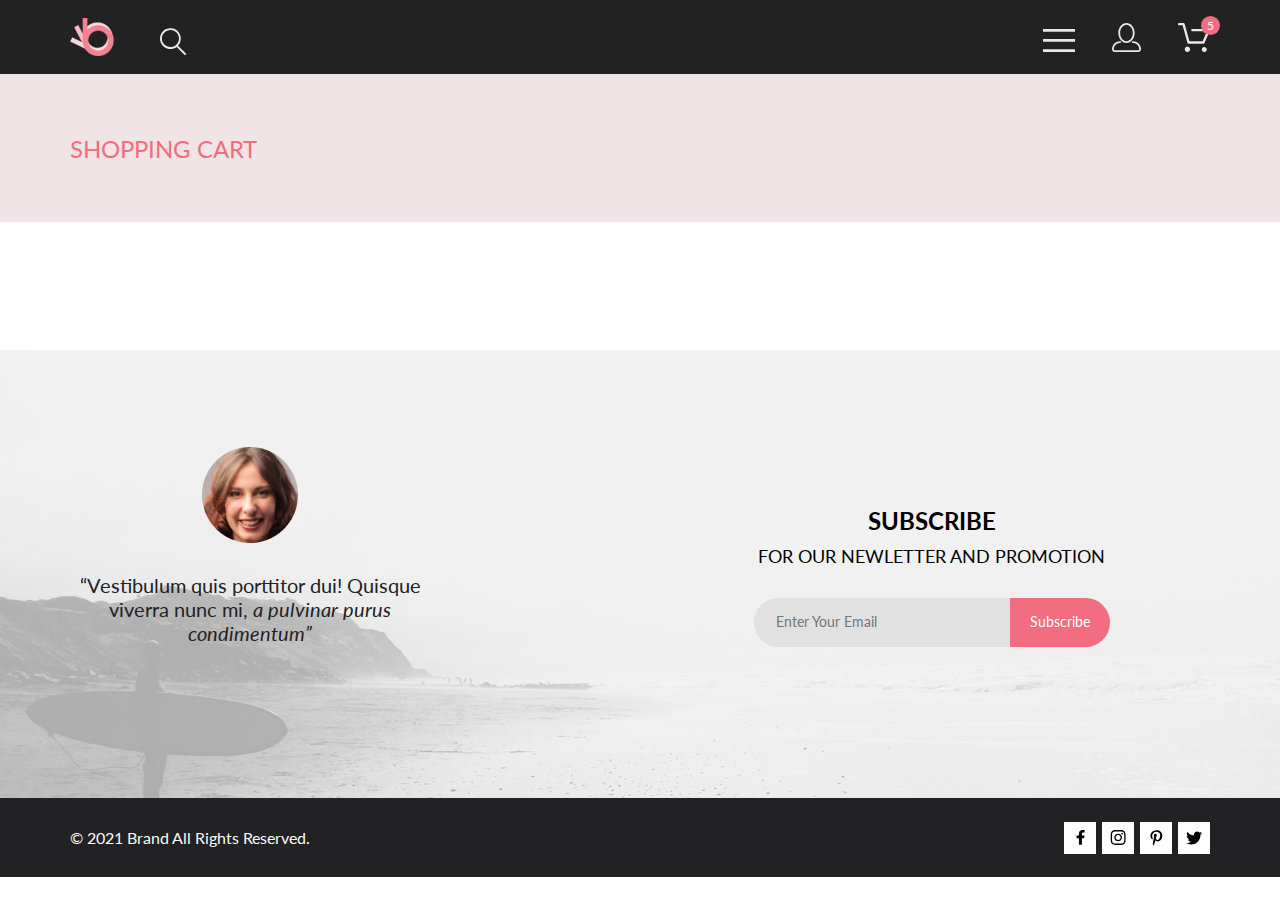
==== cart.html @ 02faf084 "cart page (started)" ====
<!DOCTYPE html>
<html lang="en">

<head>
    <meta charset="UTF-8">
    <meta http-equiv="X-UA-Compatible" content="IE=edge">
    <meta name="viewport" content="width=device-width, initial-scale=1.0">
    <title>Cart</title>
    <link rel="stylesheet" href="css/normalize.css">
    <link rel="stylesheet" href="css/all.min.css">
    <link rel="stylesheet" href="css/style.min.css">
</head>

<body>
    <header class="page-header">
        <div class="container">
            <div>
                <a href="index.html"><img src="img/logo.png" alt="logo"></a>
                <svg class="search-icon" width="27" height="28" viewBox="0 0 27 28" xmlns="http://www.w3.org/2000/svg">
                    <path
                        d="M19.0596 17.6259C20.6713 15.8658 21.6282 13.6048 21.7698 11.2225C21.9113 8.84018 21.2288 6.48173 19.8369 4.54318C18.445 2.60463 16.4285 1.20404 14.126 0.576619C11.8234 -0.0508009 9.3751 0.13316 7.19217 1.09761C5.00923 2.06205 3.22463 3.74825 2.13804 5.87302C1.05145 7.9978 0.729054 10.4318 1.225 12.7661C1.72094 15.1005 3.00501 17.1932 4.86158 18.6927C6.71814 20.1922 9.03413 21.0072 11.4206 21.0009C13.673 21.004 15.8645 20.27 17.6606 18.9109L25.4086 26.7179C25.4941 26.807 25.5965 26.8781 25.7099 26.927C25.8232 26.9759 25.9452 27.0017 26.0686 27.0029C26.1923 27.0033 26.3148 26.9782 26.4283 26.9292C26.5419 26.8801 26.6441 26.8082 26.7286 26.7179C26.9025 26.537 26.9997 26.2958 26.9997 26.0449C26.9997 25.794 26.9025 25.5528 26.7286 25.3719L19.0596 17.6259ZM2.88662 10.5009C2.89946 8.81563 3.41094 7.17187 4.35659 5.77685C5.30224 4.38183 6.63972 3.29801 8.20044 2.662C9.76115 2.02599 11.4752 1.86627 13.1266 2.20298C14.7779 2.53969 16.2926 3.35775 17.4797 4.55404C18.6668 5.75033 19.4732 7.27129 19.7972 8.92519C20.1212 10.5791 19.9483 12.2919 19.3002 13.8476C18.6522 15.4034 17.5581 16.7325 16.1559 17.6674C14.7536 18.6023 13.1059 19.1011 11.4206 19.1009C9.14916 19.0901 6.97482 18.1784 5.37484 16.566C3.77486 14.9537 2.87998 12.7724 2.88662 10.5009Z" />
                </svg>
            </div>
            <div>
                <svg class="burger-icon" width="32" height="23" viewBox="0 0 32 23" xmlns="http://www.w3.org/2000/svg">
                    <path d="M0 23V20.31H32V23H0ZM0 12.76V10.07H32V12.76H0ZM0 2.69V0H32V2.69H0Z" />
                </svg>
                <a href="#" class="user-link">
                    <svg class="user-icon" width="29" height="29" viewBox="0 0 29 29"
                        xmlns="http://www.w3.org/2000/svg">
                        <path
                            d="M14.5 19.937C19 19.937 22.656 15.464 22.656 9.968C22.656 4.472 19 0 14.5 0C13.3631 0.0217413 12.2463 0.303398 11.2351 0.823397C10.2239 1.34339 9.34507 2.08794 8.66602 3C7.12663 4.99573 6.30819 7.45381 6.34399 9.974C6.34399 15.465 10 19.937 14.5 19.937ZM14.5 1.813C18 1.813 20.844 5.472 20.844 9.969C20.844 14.466 17.998 18.125 14.5 18.125C11.002 18.125 8.15603 14.465 8.15503 9.969C8.15403 5.473 11 1.813 14.5 1.813ZM20.844 18.125C20.6036 18.125 20.373 18.2205 20.203 18.3905C20.033 18.5605 19.9375 18.7911 19.9375 19.0315C19.9375 19.2719 20.033 19.5025 20.203 19.6725C20.373 19.8425 20.6036 19.938 20.844 19.938C22.526 19.9399 24.1386 20.6088 25.3279 21.7982C26.5172 22.9875 27.1861 24.6 27.188 26.282C27.1875 26.5221 27.0918 26.7523 26.922 26.9221C26.7522 27.0918 26.5221 27.1875 26.282 27.188H2.71997C2.47985 27.1875 2.24975 27.0918 2.07996 26.9221C1.91016 26.7523 1.81449 26.5221 1.81396 26.282C1.81608 24.6001 2.48517 22.9877 3.67444 21.7985C4.86371 20.6092 6.47608 19.9401 8.15796 19.938C8.39824 19.938 8.62868 19.8425 8.79858 19.6726C8.96849 19.5027 9.06396 19.2723 9.06396 19.032C9.06396 18.7917 8.96849 18.5613 8.79858 18.3914C8.62868 18.2215 8.39824 18.126 8.15796 18.126C5.99541 18.1279 3.92201 18.9875 2.39258 20.5164C0.863144 22.0453 0.00264777 24.1185 0 26.281C0.000794067 27.0019 0.287502 27.693 0.797241 28.2027C1.30698 28.7125 1.99811 28.9992 2.71899 29H26.282C27.0027 28.9989 27.6936 28.7121 28.2031 28.2024C28.7126 27.6927 28.9992 27.0017 29 26.281C28.9974 24.1187 28.1372 22.0457 26.6083 20.5168C25.0793 18.9878 23.0063 18.1276 20.844 18.125Z" />
                    </svg>
                </a>
                <a href="#" class="cart-link">
                    <svg class="cart-icon" width="32" height="29" viewBox="0 0 32 29"
                        xmlns="http://www.w3.org/2000/svg">
                        <path
                            d="M26.2009 29C25.5532 28.9738 24.9415 28.6948 24.4972 28.2227C24.0529 27.7506 23.8114 27.1232 23.8245 26.475C23.8376 25.8269 24.1043 25.2097 24.5673 24.7559C25.0303 24.3022 25.6527 24.048 26.301 24.048C26.9493 24.048 27.5717 24.3022 28.0347 24.7559C28.4977 25.2097 28.7644 25.8269 28.7775 26.475C28.7906 27.1232 28.549 27.7506 28.1047 28.2227C27.6604 28.6948 27.0488 28.9738 26.401 29H26.2009ZM6.75293 26.32C6.75293 25.79 6.91011 25.2718 7.20459 24.8311C7.49907 24.3904 7.91764 24.0469 8.40735 23.844C8.89705 23.6412 9.43594 23.5881 9.95581 23.6915C10.4757 23.7949 10.9532 24.0502 11.328 24.425C11.7028 24.7998 11.9581 25.2773 12.0615 25.7972C12.1649 26.317 12.1118 26.8559 11.9089 27.3456C11.7061 27.8353 11.3626 28.2539 10.9219 28.5483C10.4812 28.8428 9.96304 29 9.43298 29C9.08087 29.0003 8.73212 28.9311 8.40674 28.7966C8.08135 28.662 7.78569 28.4646 7.53662 28.2158C7.28755 27.9669 7.09001 27.6713 6.9552 27.3461C6.82039 27.0208 6.75098 26.6721 6.75098 26.32H6.75293ZM10.553 20.686C10.2935 20.6868 10.0409 20.6024 9.83411 20.4457C9.62727 20.2891 9.47758 20.0689 9.40796 19.819L4.57495 2.36401H1.18201C0.868521 2.36401 0.567859 2.23947 0.346191 2.01781C0.124523 1.79614 0 1.49549 0 1.18201C0 0.868519 0.124523 0.567873 0.346191 0.346205C0.567859 0.124537 0.868521 5.81268e-06 1.18201 5.81268e-06H5.46301C5.7225 -0.00080736 5.97504 0.0837201 6.18176 0.240568C6.38848 0.397416 6.53784 0.617884 6.60693 0.868006L11.4399 18.323H24.6179L29.001 8.27501H14.401C14.2428 8.27961 14.0854 8.25242 13.9379 8.19507C13.7904 8.13771 13.6559 8.05134 13.5424 7.94108C13.4288 7.83082 13.3386 7.69891 13.277 7.55315C13.2154 7.40739 13.1836 7.25075 13.1836 7.0925C13.1836 6.93426 13.2154 6.77762 13.277 6.63186C13.3386 6.4861 13.4288 6.35419 13.5424 6.24393C13.6559 6.13367 13.7904 6.0473 13.9379 5.98994C14.0854 5.93259 14.2428 5.90541 14.401 5.91001H30.814C31.0097 5.90996 31.2022 5.95866 31.3744 6.05172C31.5465 6.14478 31.6928 6.27926 31.7999 6.44301C31.9078 6.60729 31.9734 6.79569 31.9908 6.99145C32.0083 7.18721 31.9771 7.38424 31.9 7.565L26.495 19.977C26.4026 20.1876 26.251 20.3668 26.0585 20.4927C25.866 20.6186 25.641 20.6858 25.411 20.686H10.553Z" />
                    </svg>
                    <span>5</span>
                </a>
            </div>
        </div>
    </header>

    <main>
        <section class="breadcrumbs">
            <div class="container">
                <p class="breadcrumbs-page page-cart">shopping cart</p>
            </div>
        </section>

        <section class="cart">
            <div class="container">
                <div class="cart-left"></div>
                <div class="cart-right"></div>
            </div>
        </section>

        <section class="subscribe">
            <div class="container">
                <blockquote class="subscribe-info">
                    <img src="img/quote-author.jpg" class="subscribe-info-avatar" alt="author">
                    <p class="subscribe-info-txt">&ldquo;Vestibulum quis porttitor dui! Quisque viverra nunc&nbsp;mi,
                        <span>a&nbsp;pulvinar purus condimentum&rdquo;</span>
                    </p>
                </blockquote>

                <form action="#" class="subscribe-form">
                    <h2 class="subscribe-form-title">subscribe</h2>
                    <p class="subscribe-form-subtitle">for our newletter and promotion</p>
                    <div class="subscribe-form-wrapper">
                        <input class="subscribe-form-email" type="email" placeholder="Enter Your Email" required>
                        <input class="subscribe-form-btn" type="submit" value="Subscribe">
                    </div>
                </form>
            </div>
        </section>
    </main>

    <footer class="page-footer">
        <div class="container">
            <p class="page-footer-txt">&copy;&nbsp;2021 Brand All Rights Reserved.</p>
            <ul class="page-footer-socials">
                <li class="page-footer-socials-item">
                    <a href="#">
                        <svg width="11" height="16" viewBox="0 0 11 16" xmlns="http://www.w3.org/2000/svg">
                            <path
                                d="M9.08836 8.28L9.50686 5.61602H6.89022V3.88729C6.89022 3.15847 7.25574 2.44806 8.42765 2.44806H9.61722V0.179975C9.61722 0.179975 8.53772 0 7.50561 0C5.35073 0 3.9422 1.27593 3.9422 3.5857V5.61602H1.54688V8.28H3.9422V14.72H6.89022V8.28H9.08836Z" />
                        </svg>
                    </a>
                </li>
                <li class="page-footer-socials-item">
                    <a href="#">
                        <svg width="16" height="15" viewBox="0 0 16 15" xmlns="http://www.w3.org/2000/svg">
                            <path
                                d="M8.13897 3.68159C6.02383 3.68159 4.31774 5.38491 4.31774 7.49663C4.31774 9.60835 6.02383 11.3117 8.13897 11.3117C10.2541 11.3117 11.9602 9.60835 11.9602 7.49663C11.9602 5.38491 10.2541 3.68159 8.13897 3.68159ZM8.13897 9.9769C6.77211 9.9769 5.65467 8.8646 5.65467 7.49663C5.65467 6.12866 6.76878 5.01636 8.13897 5.01636C9.50915 5.01636 10.6233 6.12866 10.6233 7.49663C10.6233 8.8646 9.50583 9.9769 8.13897 9.9769ZM13.0078 3.52554C13.0078 4.02026 12.6087 4.41538 12.1165 4.41538C11.621 4.41538 11.2252 4.01694 11.2252 3.52554C11.2252 3.03413 11.6243 2.63569 12.1165 2.63569C12.6087 2.63569 13.0078 3.03413 13.0078 3.52554ZM15.5386 4.42866C15.4821 3.23667 15.2094 2.18081 14.3347 1.31089C13.4634 0.440967 12.4058 0.168701 11.2119 0.108936C9.9814 0.039209 6.29321 0.039209 5.0627 0.108936C3.8721 0.165381 2.81453 0.437646 1.93987 1.30757C1.06522 2.17749 0.795836 3.23335 0.735973 4.42534C0.666134 5.65386 0.666134 9.33608 0.735973 10.5646C0.79251 11.7566 1.06522 12.8124 1.93987 13.6824C2.81453 14.5523 3.86878 14.8246 5.0627 14.8843C6.29321 14.9541 9.9814 14.9541 11.2119 14.8843C12.4058 14.8279 13.4634 14.5556 14.3347 13.6824C15.2061 12.8124 15.4788 11.7566 15.5386 10.5646C15.6085 9.33608 15.6085 5.65718 15.5386 4.42866ZM13.949 11.8828C13.6895 12.5335 13.1874 13.0349 12.5322 13.2972C11.5511 13.6857 9.22314 13.596 8.13897 13.596C7.05479 13.596 4.72348 13.6824 3.74573 13.2972C3.09389 13.0382 2.59171 12.5369 2.32898 11.8828C1.93987 10.9033 2.02967 8.57905 2.02967 7.49663C2.02967 6.41421 1.9432 4.08667 2.32898 3.1105C2.58838 2.45972 3.09056 1.95835 3.74573 1.69604C4.7268 1.30757 7.05479 1.39722 8.13897 1.39722C9.22314 1.39722 11.5545 1.31089 12.5322 1.69604C13.184 1.95503 13.6862 2.4564 13.949 3.1105C14.3381 4.08999 14.2483 6.41421 14.2483 7.49663C14.2483 8.57905 14.3381 10.9066 13.949 11.8828Z" />
                        </svg>
                    </a>
                </li>
                <li class="page-footer-socials-item">
                    <a href="#">
                        <svg width="13" height="16" viewBox="0 0 13 16" xmlns="http://www.w3.org/2000/svg">
                            <path
                                d="M6.74032 0.203125C3.55564 0.203125 0.408203 2.34063 0.408203 5.8C0.408203 8 1.63738 9.25 2.38233 9.25C2.68963 9.25 2.86655 8.3875 2.86655 8.14375C2.86655 7.85313 2.13091 7.23438 2.13091 6.025C2.13091 3.5125 4.03055 1.73125 6.4889 1.73125C8.60271 1.73125 10.1671 2.94062 10.1671 5.1625C10.1671 6.82187 9.50597 9.93437 7.36422 9.93437C6.59133 9.93437 5.93018 9.37187 5.93018 8.56563C5.93018 7.38438 6.74963 6.24062 6.74963 5.02187C6.74963 2.95312 3.835 3.32812 3.835 5.82812C3.835 6.35313 3.90018 6.93437 4.13298 7.4125C3.70463 9.26875 2.82931 12.0344 2.82931 13.9469C2.82931 14.5375 2.91311 15.1188 2.96899 15.7094C3.07452 15.8281 3.02175 15.8156 3.18316 15.7563C4.74757 13.6 4.69169 13.1781 5.3994 10.3562C5.78119 11.0875 6.76826 11.4812 7.55046 11.4812C10.8469 11.4812 12.3275 8.24688 12.3275 5.33125C12.3275 2.22813 9.66427 0.203125 6.74032 0.203125Z" />
                        </svg>
                    </a>
                </li>
                <li class="page-footer-socials-item">
                    <a href="#">
                        <svg width="17" height="14" viewBox="0 0 17 14" xmlns="http://www.w3.org/2000/svg">
                            <path
                                d="M14.417 3.74052C14.427 3.88264 14.427 4.0248 14.427 4.16692C14.427 8.50192 11.1498 13.4969 5.15986 13.4969C3.31448 13.4969 1.60022 12.9588 0.158203 12.0248C0.420396 12.0552 0.67247 12.0654 0.944752 12.0654C2.46741 12.0654 3.8691 11.5476 4.98843 10.6644C3.5565 10.6339 2.3565 9.68977 1.94305 8.39027C2.14475 8.4207 2.34642 8.44102 2.5582 8.44102C2.85063 8.44102 3.14308 8.40039 3.41533 8.32936C1.92291 8.02477 0.803551 6.70498 0.803551 5.11108V5.07048C1.23715 5.31414 1.74139 5.46642 2.2758 5.4867C1.39849 4.89786 0.823727 3.8928 0.823727 2.75573C0.823727 2.14661 0.985041 1.58823 1.26741 1.10092C2.87077 3.09077 5.28086 4.39023 7.98334 4.53239C7.93293 4.28873 7.90266 4.03495 7.90266 3.78114C7.90266 1.97402 9.35477 0.501953 11.1598 0.501953C12.0976 0.501953 12.9446 0.897891 13.5396 1.53748C14.2757 1.39536 14.9816 1.12123 15.6068 0.745609C15.3648 1.50705 14.8505 2.14664 14.1749 2.5527C14.8304 2.48167 15.4657 2.29889 16.0505 2.04511C15.6069 2.69483 15.0522 3.27348 14.417 3.74052Z" />
                        </svg>
                    </a>
                </li>
            </ul>
        </div>
    </footer>
</body>

</html>
---- css/style.min.css ----
@import url("https://fonts.googleapis.com/css2?family=Lato:ital,wght@0,300;0,400;0,700;0,900;1,400&display=swap");*{margin:0;padding:0}body{font-family:'Lato', 'verdana', sans-serif;min-width:320px}.page-header{height:74px;background-color:#222222;padding:18px 16px;-webkit-box-sizing:border-box;box-sizing:border-box}@media (min-width: 768px){.page-header{padding-left:32px;padding-right:32px}}.page-header .container{display:-webkit-box;display:-ms-flexbox;display:flex;-webkit-box-pack:justify;-ms-flex-pack:justify;justify-content:space-between;-webkit-box-align:center;-ms-flex-align:center;align-items:center}.page-header .search-icon,.page-header .burger-icon{cursor:pointer}.page-header .search-icon,.page-header .burger-icon,.page-header .user-icon,.page-header .cart-icon{-webkit-transition:0.25s ease fill;transition:0.25s ease fill;fill:#E8E8E8}.page-header .search-icon:hover,.page-header .burger-icon:hover,.page-header .user-icon:hover,.page-header .cart-icon:hover{fill:#F16D7F}.page-header .search-icon:active,.page-header .burger-icon:active,.page-header .user-icon:active,.page-header .cart-icon:active{fill:#fff}.page-header .search-icon{margin-left:41px}.page-header .user-link,.page-header .cart-link{margin-left:33px;display:none}@media (min-width: 768px){.page-header .user-link,.page-header .cart-link{display:inline}}.page-header .cart-link{position:relative}.page-header .cart-link span{display:inline-block;color:#fff;background-color:#F16D7F;border-radius:50%;height:19px;width:19px;text-align:center;position:absolute;top:-20px;right:-10px;font-size:12px;line-height:20px}.brand-banner{height:363px;background-color:#F1E4E6;color:#222222;text-transform:uppercase;display:-webkit-box;display:-ms-flexbox;display:flex;-webkit-box-pack:center;-ms-flex-pack:center;justify-content:center;-webkit-box-align:center;-ms-flex-align:center;align-items:center}@media (min-width: 768px){.brand-banner{height:368px;padding:0 32px;background-image:url(../img/banner.png);background-repeat:no-repeat;background-size:contain;-webkit-box-pack:end;-ms-flex-pack:end;justify-content:flex-end}}@media (min-width: 1200px){.brand-banner{height:764px}.brand-banner .container{padding-left:33%}}@media (min-width: 1601px){.brand-banner{background-position-x:33%}}.brand-banner-wrapper{display:-webkit-box;display:-ms-flexbox;display:flex;-webkit-box-align:center;-ms-flex-align:center;align-items:center}.brand-banner-wrapper::before{content:"";display:block;width:12px;height:61px;background-color:#F16D7F;margin-right:16px}@media (min-width: 768px){.brand-banner-wrapper::before{height:92px}}.brand-banner-title{display:-webkit-box;display:-ms-flexbox;display:flex;-webkit-box-orient:vertical;-webkit-box-direction:normal;-ms-flex-direction:column;flex-direction:column;font-weight:900;font-size:38px;line-height:42px}@media (min-width: 768px){.brand-banner-title{font-size:44px;line-height:52px}}@media (min-width: 1200px){.brand-banner-title{font-size:48px;line-height:56px}}.brand-banner-subtitle{font-weight:700;font-size:20px;line-height:24px}@media (min-width: 768px){.brand-banner-subtitle{font-size:24px;line-height:28px}}@media (min-width: 1200px){.brand-banner-subtitle{font-size:32px;line-height:38px}}.brand-banner-subtitle span{color:#F16D7F}.breadcrumbs{height:148px;background-color:#F1E4E6;text-transform:uppercase}.breadcrumbs .container{height:100%;padding:24px 0 0;display:-webkit-box;display:-ms-flexbox;display:flex;-webkit-box-orient:vertical;-webkit-box-direction:normal;-ms-flex-direction:column;flex-direction:column;-webkit-box-pack:start;-ms-flex-pack:start;justify-content:start;-webkit-box-align:center;-ms-flex-align:center;align-items:center}@media (min-width: 768px){.breadcrumbs .container{padding:0 16px 0;-webkit-box-orient:horizontal;-webkit-box-direction:normal;-ms-flex-direction:row;flex-direction:row;-webkit-box-pack:justify;-ms-flex-pack:justify;justify-content:space-between}}@media (min-width: 1200px){.breadcrumbs .container{padding:0}}.breadcrumbs-page{color:#F16D7F;font-weight:400;font-size:24px;line-height:29px;margin-bottom:32px}@media (min-width: 768px){.breadcrumbs-page{margin-bottom:0}}.breadcrumbs .page-cart{margin-top:26px}@media (min-width: 768px){.breadcrumbs .page-cart{margin-top:0}}.breadcrumbs-path{display:-webkit-box;display:-ms-flexbox;display:flex;list-style-type:none}.breadcrumbs-path-item{color:#636363;font-weight:300;font-size:14px;line-height:17px}.breadcrumbs-path-item a{text-decoration:none;color:#636363;-webkit-transition:color ease 0.3s;transition:color ease 0.3s}.breadcrumbs-path-item a:hover{color:#F16D7F}.breadcrumbs-path-item:not(:last-of-type)::after{content:"/";margin:0 5px}.breadcrumbs-path-item:last-of-type a{color:#F16D7F;font-weight:700}.filters{text-transform:uppercase;display:-webkit-box;display:-ms-flexbox;display:flex;-webkit-box-pack:justify;-ms-flex-pack:justify;justify-content:space-between;margin:24px 8px}@media (min-width: 768px){.filters{margin-bottom:32px}}@media (min-width: 1200px){.filters{margin:51px 46px 49px;-webkit-box-pack:start;-ms-flex-pack:start;justify-content:start}}.filters-left{position:relative}.filters-left:hover .filters-left-title{color:#EF5B70}.filters-left:hover .filters-left-icon{fill:#EF5B70}.filters-left:hover .filters-left-popup{display:block}.filters-left-title{display:none}@media (min-width: 768px){.filters-left-title{-webkit-transition:color ease 0.3s;transition:color ease 0.3s;display:inline-block;font-weight:600;font-size:14px;line-height:17px}}.filters-left-icon{-webkit-transition:fill ease 0.3s;transition:fill ease 0.3s}@media (min-width: 768px){.filters-left-icon{width:15px;height:10px;margin-left:11px}}.filters-left-popup{display:none;position:absolute;z-index:1;background-color:#fff;width:360px;padding:13px 16px 16px;-webkit-box-sizing:border-box;box-sizing:border-box;left:0;top:-13px;-webkit-box-shadow:6px 4px 35px rgba(0,0,0,0.21);box-shadow:6px 4px 35px rgba(0,0,0,0.21)}@media (min-width: 1200px){.filters-left-popup{left:-16px}}.filters-left-popup-title{display:inline-block;color:#EF5B70;font-weight:600;font-size:14px;line-height:17px}.filters-left-popup-icon{fill:#EF5B70;margin-left:11px}.filters-left-popup-nav{margin-top:16px;list-style:none;font-weight:400;font-size:14px;line-height:17px;color:#6F6E6E}.filters-left-popup-nav .observed .filters-left-popup-nav-filter-title{color:#EF5B70}.filters-left-popup-nav-filter:not(:last-child){margin-bottom:18px}.filters-left-popup-nav-filter-title{display:-webkit-box;display:-ms-flexbox;display:flex;-webkit-box-align:center;-ms-flex-align:center;align-items:center;border-bottom:1px solid #EBEBEB;-webkit-box-sizing:border-box;box-sizing:border-box;cursor:pointer;-webkit-transition:color ease 0.3s;transition:color ease 0.3s}.filters-left-popup-nav-filter-title::before{content:"";display:block;width:5px;height:37px;background-color:#EF5B70;margin-right:11px}.filters-left-popup-nav-filter-title:hover{color:#EF5B70}.filters-left-popup-nav-subnav{margin:24px 17px;list-style:none;text-transform:capitalize}.filters-left-popup-nav-subnav a{display:block;margin-bottom:11px;text-decoration:none;color:inherit;-webkit-transition:color ease 0.3s;transition:color ease 0.3s}.filters-left-popup-nav-subnav a:hover{color:#F16D7F}.filters-right{display:-webkit-box;display:-ms-flexbox;display:flex;-webkit-box-align:center;-ms-flex-align:center;align-items:center;color:#6F6E6E;font-weight:400;font-size:12px;line-height:14px}@media (min-width: 768px){.filters-right{font-size:14px;line-height:17px}}@media (min-width: 1200px){.filters-right{margin-left:304px}}.filters-right-filter{display:-webkit-box;display:-ms-flexbox;display:flex;-webkit-box-align:center;-ms-flex-align:center;align-items:center;position:relative;-webkit-transition:color 0.3s ease;transition:color 0.3s ease}.filters-right-filter:not(:last-child){margin-right:24px}@media (min-width: 768px){.filters-right-filter:not(:last-child){margin-right:28px}}.filters-right-filter .dropdownarrow{margin-left:9px}@media (min-width: 768px){.filters-right-filter .dropdownarrow{margin-left:10px}}.filters-right-filter-popup{visibility:hidden;-webkit-transition:visibility 0.3s;transition:visibility 0.3s;position:absolute;-webkit-box-sizing:border-box;box-sizing:border-box;background-color:#fff;-webkit-box-shadow:6px 4px 35px rgba(0,0,0,0.21);box-shadow:6px 4px 35px rgba(0,0,0,0.21);z-index:1}.filters-right .filter-size-popup{width:79px;left:-10px;top:21px;padding:7px 9px 11px}.filters-right .filter-size-popup-item{display:block;cursor:pointer;-webkit-transition:color 0.3s ease;transition:color 0.3s ease}.filters-right .filter-size-popup-item:not(:last-child){margin-bottom:6px}.filters-right .filter-size-popup-item:hover,.filters-right .filter-size-popup-item input:checked+span{color:#F16D7F}.filters-right .filter-size-popup-item input{width:12px;height:12px;margin-right:9px}.filters-right .filter-size:hover,.filters-right .filter-size-popup:hover{color:#F16D7F}.filters-right .filter-size:hover .filter-size-popup,.filters-right .filter-size-popup:hover .filter-size-popup{visibility:visible;color:#6F6E6E}.categories{margin:64px 0 0}@media (min-width: 768px){.categories{margin-top:20px}}@media (min-width: 1200px){.categories{margin-top:65px}}.categories .container{padding:0 16px 0}.categories-list{list-style:none}@media (min-width: 768px){.categories-list{display:-webkit-box;display:-ms-flexbox;display:flex;-webkit-box-pack:justify;-ms-flex-pack:justify;justify-content:space-between;-ms-flex-wrap:wrap;flex-wrap:wrap}}.categories-list-item{background-size:cover;background-position:center;background-color:rgba(33,22,22,0.7);background-blend-mode:darken;margin:0 0 32px 0;height:248px;width:100%}@media (min-width: 768px){.categories-list-item{margin:0;height:167px;max-width:232px}}@media (min-width: 1200px){.categories-list-item{height:260px;max-width:360px}}.categories-list-item a{text-decoration:none;text-transform:uppercase;display:-webkit-box;display:-ms-flexbox;display:flex;-webkit-box-pack:center;-ms-flex-pack:center;justify-content:center;-webkit-box-align:center;-ms-flex-align:center;align-items:center;height:100%}.categories-list-item-title{display:-webkit-box;display:-ms-flexbox;display:flex;-webkit-box-orient:vertical;-webkit-box-direction:normal;-ms-flex-direction:column;flex-direction:column;-webkit-box-align:center;-ms-flex-align:center;align-items:center;color:#fff;font-weight:400;font-size:16px;line-height:19px}.categories-list-item-subtitle{color:#F16D7F;font-weight:700;font-size:24px;line-height:29px}.categories-list-item:nth-child(1){background-image:url(../img/women.png)}.categories-list-item:nth-child(2){background-image:url(../img/men.png)}.categories-list-item:nth-child(3){background-image:url(../img/kids.png)}.categories-list-item:last-child{background-image:url(../img/accesories.png);height:111px}@media (min-width: 768px){.categories-list-item:last-child{margin:20px 0 0;height:116px;max-width:100%}}@media (min-width: 1200px){.categories-list-item:last-child{margin:30px 0 0;height:180px}}.featured{margin:64px 0 96px}@media (min-width: 768px){.featured{margin:155px 0 64px}}@media (min-width: 1200px){.featured{margin:96px 0}}.featured .container{padding:0}@media (min-width: 768px){.featured .container{padding:0 8px 0}}@media (min-width: 1200px){.featured .container{max-width:1200px;padding:0}}.featured-title{text-align:center;color:#222222;font-weight:400;font-size:30px;line-height:36px}.featured-txt{text-align:center;color:#9F9F9F;font-weight:400;font-size:14px;line-height:17px;margin-bottom:64px}@media (min-width: 768px){.featured-txt{margin-bottom:73px}}@media (min-width: 1200px){.featured-txt{margin-bottom:48px}}.catalog{margin-bottom:64px}@media (min-width: 1200px){.catalog{margin-bottom:96px}}.catalog .container{padding:0}@media (min-width: 768px){.catalog .container{padding:0 8px 0}}@media (min-width: 1200px){.catalog .container{max-width:1200px;padding:0}}.slider{height:624px;background-color:#F7F7F7;border:1px solid #EAEAEA;-webkit-box-sizing:border-box;box-sizing:border-box;position:relative;display:-webkit-box;display:-ms-flexbox;display:flex;-webkit-box-align:center;-ms-flex-align:center;align-items:center}@media (min-width: 1200px){.slider{height:777px;-webkit-box-align:start;-ms-flex-align:start;align-items:start}}.slider-pic{max-width:100%;max-height:565px;margin-left:auto;margin-right:auto;display:block}@media (min-width: 1200px){.slider-pic{max-height:724px;margin-top:11px}}.slider-arrow-left,.slider-arrow-right{width:47px;height:47px;background-color:rgba(42,42,42,0.15);position:absolute;top:calc(50% - 47px / 2);cursor:pointer;display:-webkit-box;display:-ms-flexbox;display:flex;-webkit-box-pack:center;-ms-flex-pack:center;justify-content:center;-webkit-box-align:center;-ms-flex-align:center;align-items:center}.slider-arrow-left svg,.slider-arrow-right svg{-webkit-transition:fill ease 0.3s;transition:fill ease 0.3s}.slider-arrow-left:hover svg,.slider-arrow-right:hover svg{fill:#F16D7F}.slider-arrow-left{left:0}.slider-arrow-right{right:0}.description{height:600px;text-align:center;position:relative}@media (min-width: 1200px){.description{margin-top:-64px}}.description .container{height:100%;border:1px solid #EAEAEA;padding:64px 25px;-webkit-box-sizing:border-box;box-sizing:border-box;background-color:#fff}.description-title{font-weight:300;font-size:14px;line-height:17px;color:#F16D7F;text-transform:uppercase}.description-divider-pink{width:63px;height:3px;background-color:#EF5B70;margin:12px auto}.description-subtitle{font-weight:300;font-size:18px;line-height:22px;color:#4D4D4D;text-transform:uppercase}.description-txt{max-width:554px;font-weight:300;font-size:14px;line-height:20px;color:#5E5E5E;margin:32px auto}@media (min-width: 768px){.description-txt{line-height:17px;margin-top:48px}}.description-price{font-weight:300;font-size:24px;line-height:31px;color:#EF5B70}@media (min-width: 768px){.description-price{line-height:29px}}.description-divider-grey{width:175px;height:1px;background-color:#EAEAEA;margin:32px auto 49px}@media (min-width: 768px){.description-divider-grey{width:641px;margin:65px auto}}.description-filters{display:-webkit-box;display:-ms-flexbox;display:flex;-webkit-box-pack:center;-ms-flex-pack:center;justify-content:center;font-weight:400;font-size:10px;line-height:12px;color:#6F6E6E;text-transform:uppercase;margin:0 auto 64px}@media (min-width: 768px){.description-filters{font-size:14px;line-height:17px;margin-bottom:48px}}.description-filters-item{display:-webkit-box;display:-ms-flexbox;display:flex;-webkit-box-align:center;-ms-flex-align:center;align-items:center}.description-filters-item:not(:last-child){margin-right:25px}@media (min-width: 768px){.description-filters-item:not(:last-child){margin-right:23px}}.description-filters-item .dropdownarrow{margin-left:10px}@media (min-width: 768px){.description-filters-item .dropdownarrow{margin-left:9px}}.description-buy-btn{width:211px;height:48px;border:1px solid #FF6A6A;background-color:#fff;font-weight:400;font-size:16px;line-height:19px;color:#F26376;display:-webkit-box;display:-ms-flexbox;display:flex;-webkit-box-pack:center;-ms-flex-pack:center;justify-content:center;-webkit-box-align:center;-ms-flex-align:center;align-items:center;margin:0 auto;-webkit-transition:color 0.3s ease, background-color 0.3s ease;transition:color 0.3s ease, background-color 0.3s ease;cursor:pointer}.description-buy-btn:hover{color:#fff;background-color:#F16D7F}.description-buy-btn:hover svg{fill:#fff}.description-buy-btn:active{color:#F26376;background-color:#fff}.description-buy-btn:active svg{fill:#EF5B70}.description-buy-btn svg{fill:#EF5B70;margin-right:23px;-webkit-transition:fill 0.3s ease;transition:fill 0.3s ease}.other-products{margin:64px 0 64px}@media (min-width: 768px){.other-products{margin:128px 0 128px}}.other-products .container{padding:0}@media (min-width: 768px){.other-products .container{padding:0 8px 0}}@media (min-width: 1200px){.other-products .container{max-width:1200px;padding:0}}.other-products .container .products-list-item:last-child{display:none}@media (min-width: 1200px){.other-products .container .products-list-item:last-child{display:block}}.products-list{list-style:none;display:-webkit-box;display:-ms-flexbox;display:flex;-webkit-box-orient:vertical;-webkit-box-direction:normal;-ms-flex-direction:column;flex-direction:column;-webkit-box-pack:center;-ms-flex-pack:center;justify-content:center;-webkit-box-align:center;-ms-flex-align:center;align-items:center}@media (min-width: 768px){.products-list{-webkit-box-orient:horizontal;-webkit-box-direction:normal;-ms-flex-direction:row;flex-direction:row;-ms-flex-wrap:wrap;flex-wrap:wrap}}.products-list-item{margin:8px}.products-list-item:nth-of-type(9){display:none}@media (min-width: 1144px){.products-list-item:nth-of-type(9){display:block}}@media (min-width: 1200px){.products-list-item{margin:15px}}.products-list .products-item{max-width:359px;position:relative;background-color:#F8F8F8}@media (min-width: 768px){.products-list .products-item{max-width:360px}}.products-list .products-item:hover .products-item-btn{display:-webkit-box;display:-ms-flexbox;display:flex}.products-list .products-item:hover .products-item-btn:hover{background-color:#ccc;color:#000;border:1px solid #000}.products-list .products-item:hover .products-item-btn:hover svg{fill:#000}.products-list .products-item:hover .products-item-btn:active{background-color:transparent;color:#fff;border:1px solid #fff}.products-list .products-item:hover .products-item-btn:active svg{fill:#fff}.products-list .products-item:hover .products-item-photo{-webkit-filter:brightness(50%);filter:brightness(50%)}.products-list .products-item-photo{display:block;width:100%;margin:0 auto;-webkit-transition:-webkit-filter 0.3s ease;transition:-webkit-filter 0.3s ease;transition:filter 0.3s ease;transition:filter 0.3s ease, -webkit-filter 0.3s ease}.products-list .products-item-title{margin:0 0 12px 0;text-transform:uppercase;font-weight:400;font-size:13px;line-height:16px;color:#000}.products-list .products-item-txt{margin:0 0 18px 0;font-weight:300;font-size:14px;line-height:17px;color:#5D5D5D}.products-list .products-item-txt-wrp{padding:25px 18px 20px;-webkit-box-sizing:border-box;box-sizing:border-box;text-align:left}.products-list .products-item-price{font-size:16px;line-height:19px;color:#F16D7F}.products-list .products-item-btn{display:none;-webkit-box-pack:center;-ms-flex-pack:center;justify-content:center;-webkit-box-align:center;-ms-flex-align:center;align-items:center;width:38.3%;min-height:43px;border:1px solid #fff;background-color:transparent;text-align:center;font-size:14px;line-height:17px;color:#fff;position:absolute;top:188px;left:32.7%}.products-list .products-item-btn svg{fill:#fff;margin:0 11px 0 0}.products-btn{display:-webkit-box;display:-ms-flexbox;display:flex;-webkit-box-pack:center;-ms-flex-pack:center;justify-content:center;-webkit-box-align:center;-ms-flex-align:center;align-items:center;color:#F26376;border:1px solid #FF6A6A;background-color:transparent;font-weight:400;font-size:16px;line-height:19px;width:100%;max-width:211px;min-height:48px;padding:5px;-webkit-box-sizing:border-box;box-sizing:border-box;-webkit-transition:color 0.3s ease, background-color 0.3s ease;transition:color 0.3s ease, background-color 0.3s ease;margin:32px auto 0}@media (min-width: 768px){.products-btn{margin:24px auto 0}}@media (min-width: 1200px){.products-btn{margin:33px auto 0}}.products-btn:hover{color:#fff;background-color:#F16D7F}.products-btn:active{color:#F26376;background-color:#fff}.pagination{max-width:284px;height:44px;display:-webkit-box;display:-ms-flexbox;display:flex;-webkit-box-pack:space-evenly;-ms-flex-pack:space-evenly;justify-content:space-evenly;-webkit-box-align:center;-ms-flex-align:center;align-items:center;list-style:none;border:1px solid #EBEBEB;-webkit-box-sizing:border-box;box-sizing:border-box;border-radius:3px;margin:32px auto 0}@media (min-width: 1200px){.pagination{margin:33px auto 0}}.pagination-item{font-weight:300;font-size:16px;line-height:19px;color:#C4C4C4;text-decoration:none;-webkit-transition:color ease 0.3s;transition:color ease 0.3s}.pagination .observed,.pagination-item:hover{color:#EF5B70}.pagination-step{border:none;background:none}.cart{margin-top:39px;margin-bottom:48px}@media (min-width: 768px){.cart{margin-top:59px;margin-bottom:64px}}@media (min-width: 1200px){.cart{margin-top:96px;margin-bottom:128px}}.features{height:610px;background-color:#222224}@media (min-width: 1200px){.features{height:341px}}.features .container{padding:0 14px 0;height:100%}.features-list{list-style:none;display:-webkit-box;display:-ms-flexbox;display:flex;-webkit-box-orient:vertical;-webkit-box-direction:normal;-ms-flex-direction:column;flex-direction:column;-webkit-box-pack:space-evenly;-ms-flex-pack:space-evenly;justify-content:space-evenly;-webkit-box-align:center;-ms-flex-align:center;align-items:center;color:#FBFBFB;text-align:center;height:100%}@media (min-width: 1200px){.features-list{-webkit-box-orient:horizontal;-webkit-box-direction:normal;-ms-flex-direction:row;flex-direction:row;-webkit-box-pack:justify;-ms-flex-pack:justify;justify-content:space-between}}.features-list-item{display:-webkit-box;display:-ms-flexbox;display:flex;-webkit-box-orient:vertical;-webkit-box-direction:normal;-ms-flex-direction:column;flex-direction:column;-webkit-box-pack:center;-ms-flex-pack:center;justify-content:center;-webkit-box-align:center;-ms-flex-align:center;align-items:center;max-width:360px}.features-list-item-icon{display:block;height:40px;margin:0 0 20px 0;fill:#F16D7F}.features-list-item-title{font-weight:400;font-size:20px;line-height:24px;margin:0 0 16px 0}.features-list-item-txt{font-weight:300;font-size:14px;line-height:17px}.subscribe{height:550px;background-image:url(../img/subscribe-background.png);background-color:rgba(244,244,244,0.7);background-blend-mode:lighten;background-repeat:no-repeat;background-size:cover;background-position:26%}@media (min-width: 768px){.subscribe{height:614px}}@media (min-width: 1200px){.subscribe{height:448px;background-position:center}}.subscribe .container{height:100%;display:-webkit-box;display:-ms-flexbox;display:flex;-webkit-box-orient:vertical;-webkit-box-direction:normal;-ms-flex-direction:column;flex-direction:column;-webkit-box-align:center;-ms-flex-align:center;align-items:center;padding:0 17px 0}@media (min-width: 1200px){.subscribe .container{-webkit-box-orient:horizontal;-webkit-box-direction:normal;-ms-flex-direction:row;flex-direction:row;-webkit-box-pack:justify;-ms-flex-pack:justify;justify-content:space-between;-webkit-box-align:start;-ms-flex-align:start;align-items:flex-start;padding:0}}.subscribe-info{color:#222224;text-align:center;display:-webkit-box;display:-ms-flexbox;display:flex;-webkit-box-orient:vertical;-webkit-box-direction:normal;-ms-flex-direction:column;flex-direction:column;-webkit-box-pack:center;-ms-flex-pack:center;justify-content:center;-webkit-box-align:center;-ms-flex-align:center;align-items:center;max-width:360px;margin-top:64px}@media (min-width: 1200px){.subscribe-info{margin-top:97px}}.subscribe-info-avatar{height:92px;margin-bottom:30px}@media (min-width: 768px){.subscribe-info-avatar{height:96px}}.subscribe-info-txt{font-weight:400;font-size:19px;line-height:23px}@media (min-width: 768px){.subscribe-info-txt{font-size:20px;line-height:24px}}.subscribe-info-txt span{font-style:italic}.subscribe-form{width:100%;max-width:557px;display:-webkit-box;display:-ms-flexbox;display:flex;-webkit-box-orient:vertical;-webkit-box-direction:normal;-ms-flex-direction:column;flex-direction:column;-webkit-box-pack:center;-ms-flex-pack:center;justify-content:center;-webkit-box-align:center;-ms-flex-align:center;align-items:center;text-transform:uppercase;margin-top:63px}@media (min-width: 768px){.subscribe-form{margin-top:71px}}@media (min-width: 1200px){.subscribe-form{margin-top:0;height:100%}}.subscribe-form-title{font-weight:700;font-size:24px;line-height:37px}@media (min-width: 1200px){.subscribe-form-title{line-height:40px}}.subscribe-form-subtitle{font-weight:400;font-size:14px;line-height:22px}@media (min-width: 768px){.subscribe-form-subtitle{font-size:18px;line-height:28px}}@media (min-width: 1200px){.subscribe-form-subtitle{line-height:30px}}.subscribe-form-wrapper{width:100%;max-width:356px;display:-webkit-box;display:-ms-flexbox;display:flex;-webkit-box-pack:center;-ms-flex-pack:center;justify-content:center;font-weight:400;font-size:14px;line-height:17px;margin-top:22px;height:47px}@media (min-width: 768px){.subscribe-form-wrapper{margin-top:27px;height:49px}}.subscribe-form-email{border:none;border-radius:50px 0 0 50px;background-color:#E1E1E1;color:#222224;padding-left:22px;-webkit-box-flex:1;-ms-flex-positive:1;flex-grow:1}.subscribe-form-btn{border:none;border-radius:0 50px 50px 0;background-color:#F16D7F;color:#fff;max-width:100px;-webkit-box-flex:1;-ms-flex-positive:1;flex-grow:1;-webkit-transition:color 0.3s ease, background-color 0.3s ease;transition:color 0.3s ease, background-color 0.3s ease}.subscribe-form-btn:hover{background-color:#E05C6E}.subscribe-form-btn:active{background-color:#fff;color:#F16D7F}.page-footer{height:143px;background-color:#222224}@media (min-width: 768px){.page-footer{height:79px}}.page-footer .container{height:100%;display:-webkit-box;display:-ms-flexbox;display:flex;-webkit-box-orient:vertical;-webkit-box-direction:reverse;-ms-flex-direction:column-reverse;flex-direction:column-reverse;-webkit-box-pack:justify;-ms-flex-pack:justify;justify-content:space-between;-webkit-box-align:center;-ms-flex-align:center;align-items:center;padding:43px 32px 9px;-webkit-box-sizing:border-box;box-sizing:border-box}@media (min-width: 768px){.page-footer .container{-webkit-box-orient:horizontal;-webkit-box-direction:normal;-ms-flex-direction:row;flex-direction:row;padding:0px 32px 0px}}@media (min-width: 1200px){.page-footer .container{padding:0}}.page-footer-txt{color:#FBFBFB;font-weight:400;font-size:16px;line-height:19px}.page-footer-socials{list-style:none;display:-webkit-box;display:-ms-flexbox;display:flex}.page-footer-socials-item{display:-webkit-box;display:-ms-flexbox;display:flex;-ms-flex-wrap:wrap;flex-wrap:wrap;width:32px;height:32px;background-color:#fff;-webkit-transition:fill 0.3s ease, background-color 0.3s ease;transition:fill 0.3s ease, background-color 0.3s ease}.page-footer-socials-item:hover{background-color:#F16D7F}.page-footer-socials-item:hover svg{fill:#fff}.page-footer-socials-item:not(:first-child){margin-left:6px}.page-footer-socials-item>a{display:block;margin:auto}.page-footer-socials-item svg{-webkit-transition:fill 0.3s ease;transition:fill 0.3s ease;display:block;margin:auto}@media (min-width: 1200px){.container{max-width:1140px;margin:0 auto;padding:0}}
/*# sourceMappingURL=style.min.css.map */
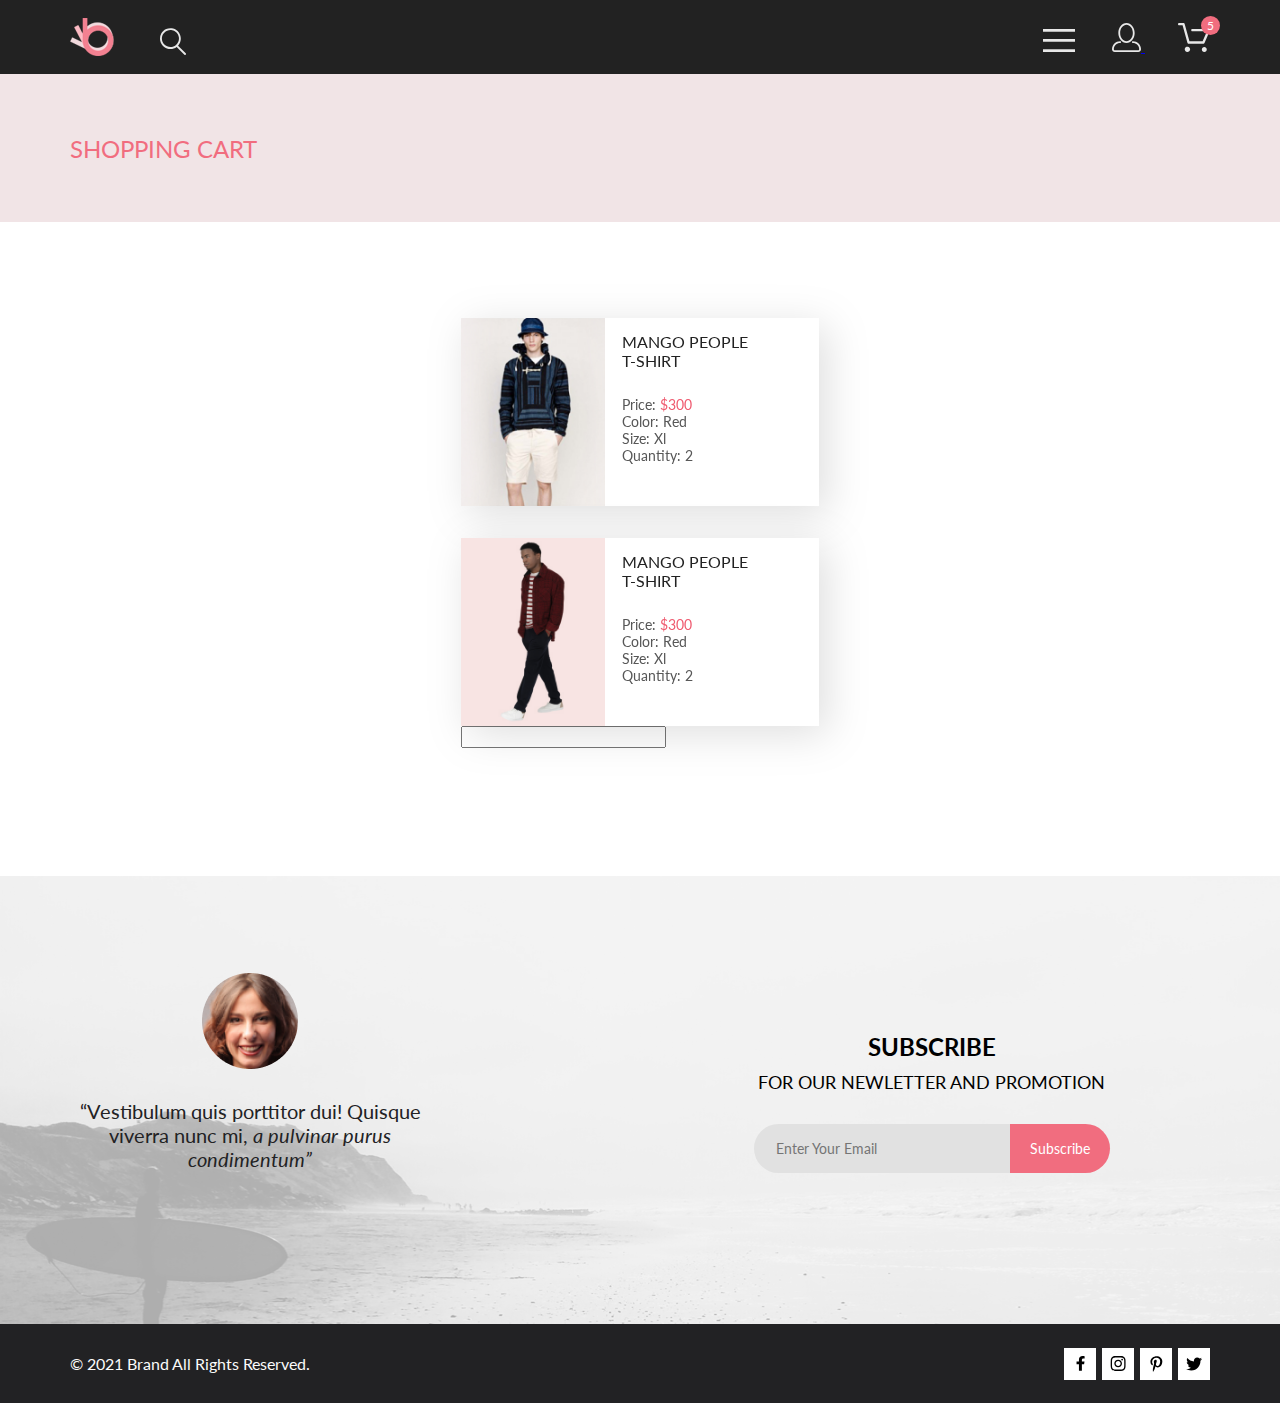
==== commit 866a2f10: "cart (unfinished)" ====
--- a/cart.html
+++ b/cart.html
@@ -53,8 +53,49 @@
 
         <section class="cart">
             <div class="container">
-                <div class="cart-left"></div>
-                <div class="cart-right"></div>
+                <div class="cart-left">
+                    <div class="cart-left-cards">
+                        <div class="card">
+                            <div class="card-img">
+                                <img src="img/men-item-3.jpg" alt="">
+                            </div>
+                            <div class="card-content">
+                                <div class="card-content-title">
+                                    MANGO PEOPLE<br>
+                                    T-SHIRT
+                                </div>
+                                <div>Price: <span>$300</span></div>
+                                <div>Color: Red</div>
+                                <div>Size: Xl</div>
+                                <div>Quantity: 2</div>
+                            </div>
+                        </div>
+                        <div class="card">
+                            <div class="card-img">
+                                <img src="img/men-item-2.jpg" alt="">
+                            </div>
+                            <div class="card-content">
+                                <div class="card-content-title">
+                                    MANGO PEOPLE<br>
+                                    T-SHIRT
+                                </div>
+                                <div>Price: <span>$300</span></div>
+                                <div>Color: Red</div>
+                                <div>Size: Xl</div>
+                                <div>Quantity: 2</div>
+                            </div>
+                        </div>
+                    </div>
+                    <div class="cart-left-btns"></div>
+                </div>
+                <div class="cart-right">
+                    <div class="cart-right-address">
+                        <form action="">
+                            <input type="text">
+                        </form>
+                    </div>
+                    <div class="cart-right-total"></div>
+                </div>
             </div>
         </section>
 
--- a/css/style.min.css
+++ b/css/style.min.css
@@ -1,2 +1,2 @@
-@import url("https://fonts.googleapis.com/css2?family=Lato:ital,wght@0,300;0,400;0,700;0,900;1,400&display=swap");*{margin:0;padding:0}body{font-family:'Lato', 'verdana', sans-serif;min-width:320px}.page-header{height:74px;background-color:#222222;padding:18px 16px;-webkit-box-sizing:border-box;box-sizing:border-box}@media (min-width: 768px){.page-header{padding-left:32px;padding-right:32px}}.page-header .container{display:-webkit-box;display:-ms-flexbox;display:flex;-webkit-box-pack:justify;-ms-flex-pack:justify;justify-content:space-between;-webkit-box-align:center;-ms-flex-align:center;align-items:center}.page-header .search-icon,.page-header .burger-icon{cursor:pointer}.page-header .search-icon,.page-header .burger-icon,.page-header .user-icon,.page-header .cart-icon{-webkit-transition:0.25s ease fill;transition:0.25s ease fill;fill:#E8E8E8}.page-header .search-icon:hover,.page-header .burger-icon:hover,.page-header .user-icon:hover,.page-header .cart-icon:hover{fill:#F16D7F}.page-header .search-icon:active,.page-header .burger-icon:active,.page-header .user-icon:active,.page-header .cart-icon:active{fill:#fff}.page-header .search-icon{margin-left:41px}.page-header .user-link,.page-header .cart-link{margin-left:33px;display:none}@media (min-width: 768px){.page-header .user-link,.page-header .cart-link{display:inline}}.page-header .cart-link{position:relative}.page-header .cart-link span{display:inline-block;color:#fff;background-color:#F16D7F;border-radius:50%;height:19px;width:19px;text-align:center;position:absolute;top:-20px;right:-10px;font-size:12px;line-height:20px}.brand-banner{height:363px;background-color:#F1E4E6;color:#222222;text-transform:uppercase;display:-webkit-box;display:-ms-flexbox;display:flex;-webkit-box-pack:center;-ms-flex-pack:center;justify-content:center;-webkit-box-align:center;-ms-flex-align:center;align-items:center}@media (min-width: 768px){.brand-banner{height:368px;padding:0 32px;background-image:url(../img/banner.png);background-repeat:no-repeat;background-size:contain;-webkit-box-pack:end;-ms-flex-pack:end;justify-content:flex-end}}@media (min-width: 1200px){.brand-banner{height:764px}.brand-banner .container{padding-left:33%}}@media (min-width: 1601px){.brand-banner{background-position-x:33%}}.brand-banner-wrapper{display:-webkit-box;display:-ms-flexbox;display:flex;-webkit-box-align:center;-ms-flex-align:center;align-items:center}.brand-banner-wrapper::before{content:"";display:block;width:12px;height:61px;background-color:#F16D7F;margin-right:16px}@media (min-width: 768px){.brand-banner-wrapper::before{height:92px}}.brand-banner-title{display:-webkit-box;display:-ms-flexbox;display:flex;-webkit-box-orient:vertical;-webkit-box-direction:normal;-ms-flex-direction:column;flex-direction:column;font-weight:900;font-size:38px;line-height:42px}@media (min-width: 768px){.brand-banner-title{font-size:44px;line-height:52px}}@media (min-width: 1200px){.brand-banner-title{font-size:48px;line-height:56px}}.brand-banner-subtitle{font-weight:700;font-size:20px;line-height:24px}@media (min-width: 768px){.brand-banner-subtitle{font-size:24px;line-height:28px}}@media (min-width: 1200px){.brand-banner-subtitle{font-size:32px;line-height:38px}}.brand-banner-subtitle span{color:#F16D7F}.breadcrumbs{height:148px;background-color:#F1E4E6;text-transform:uppercase}.breadcrumbs .container{height:100%;padding:24px 0 0;display:-webkit-box;display:-ms-flexbox;display:flex;-webkit-box-orient:vertical;-webkit-box-direction:normal;-ms-flex-direction:column;flex-direction:column;-webkit-box-pack:start;-ms-flex-pack:start;justify-content:start;-webkit-box-align:center;-ms-flex-align:center;align-items:center}@media (min-width: 768px){.breadcrumbs .container{padding:0 16px 0;-webkit-box-orient:horizontal;-webkit-box-direction:normal;-ms-flex-direction:row;flex-direction:row;-webkit-box-pack:justify;-ms-flex-pack:justify;justify-content:space-between}}@media (min-width: 1200px){.breadcrumbs .container{padding:0}}.breadcrumbs-page{color:#F16D7F;font-weight:400;font-size:24px;line-height:29px;margin-bottom:32px}@media (min-width: 768px){.breadcrumbs-page{margin-bottom:0}}.breadcrumbs .page-cart{margin-top:26px}@media (min-width: 768px){.breadcrumbs .page-cart{margin-top:0}}.breadcrumbs-path{display:-webkit-box;display:-ms-flexbox;display:flex;list-style-type:none}.breadcrumbs-path-item{color:#636363;font-weight:300;font-size:14px;line-height:17px}.breadcrumbs-path-item a{text-decoration:none;color:#636363;-webkit-transition:color ease 0.3s;transition:color ease 0.3s}.breadcrumbs-path-item a:hover{color:#F16D7F}.breadcrumbs-path-item:not(:last-of-type)::after{content:"/";margin:0 5px}.breadcrumbs-path-item:last-of-type a{color:#F16D7F;font-weight:700}.filters{text-transform:uppercase;display:-webkit-box;display:-ms-flexbox;display:flex;-webkit-box-pack:justify;-ms-flex-pack:justify;justify-content:space-between;margin:24px 8px}@media (min-width: 768px){.filters{margin-bottom:32px}}@media (min-width: 1200px){.filters{margin:51px 46px 49px;-webkit-box-pack:start;-ms-flex-pack:start;justify-content:start}}.filters-left{position:relative}.filters-left:hover .filters-left-title{color:#EF5B70}.filters-left:hover .filters-left-icon{fill:#EF5B70}.filters-left:hover .filters-left-popup{display:block}.filters-left-title{display:none}@media (min-width: 768px){.filters-left-title{-webkit-transition:color ease 0.3s;transition:color ease 0.3s;display:inline-block;font-weight:600;font-size:14px;line-height:17px}}.filters-left-icon{-webkit-transition:fill ease 0.3s;transition:fill ease 0.3s}@media (min-width: 768px){.filters-left-icon{width:15px;height:10px;margin-left:11px}}.filters-left-popup{display:none;position:absolute;z-index:1;background-color:#fff;width:360px;padding:13px 16px 16px;-webkit-box-sizing:border-box;box-sizing:border-box;left:0;top:-13px;-webkit-box-shadow:6px 4px 35px rgba(0,0,0,0.21);box-shadow:6px 4px 35px rgba(0,0,0,0.21)}@media (min-width: 1200px){.filters-left-popup{left:-16px}}.filters-left-popup-title{display:inline-block;color:#EF5B70;font-weight:600;font-size:14px;line-height:17px}.filters-left-popup-icon{fill:#EF5B70;margin-left:11px}.filters-left-popup-nav{margin-top:16px;list-style:none;font-weight:400;font-size:14px;line-height:17px;color:#6F6E6E}.filters-left-popup-nav .observed .filters-left-popup-nav-filter-title{color:#EF5B70}.filters-left-popup-nav-filter:not(:last-child){margin-bottom:18px}.filters-left-popup-nav-filter-title{display:-webkit-box;display:-ms-flexbox;display:flex;-webkit-box-align:center;-ms-flex-align:center;align-items:center;border-bottom:1px solid #EBEBEB;-webkit-box-sizing:border-box;box-sizing:border-box;cursor:pointer;-webkit-transition:color ease 0.3s;transition:color ease 0.3s}.filters-left-popup-nav-filter-title::before{content:"";display:block;width:5px;height:37px;background-color:#EF5B70;margin-right:11px}.filters-left-popup-nav-filter-title:hover{color:#EF5B70}.filters-left-popup-nav-subnav{margin:24px 17px;list-style:none;text-transform:capitalize}.filters-left-popup-nav-subnav a{display:block;margin-bottom:11px;text-decoration:none;color:inherit;-webkit-transition:color ease 0.3s;transition:color ease 0.3s}.filters-left-popup-nav-subnav a:hover{color:#F16D7F}.filters-right{display:-webkit-box;display:-ms-flexbox;display:flex;-webkit-box-align:center;-ms-flex-align:center;align-items:center;color:#6F6E6E;font-weight:400;font-size:12px;line-height:14px}@media (min-width: 768px){.filters-right{font-size:14px;line-height:17px}}@media (min-width: 1200px){.filters-right{margin-left:304px}}.filters-right-filter{display:-webkit-box;display:-ms-flexbox;display:flex;-webkit-box-align:center;-ms-flex-align:center;align-items:center;position:relative;-webkit-transition:color 0.3s ease;transition:color 0.3s ease}.filters-right-filter:not(:last-child){margin-right:24px}@media (min-width: 768px){.filters-right-filter:not(:last-child){margin-right:28px}}.filters-right-filter .dropdownarrow{margin-left:9px}@media (min-width: 768px){.filters-right-filter .dropdownarrow{margin-left:10px}}.filters-right-filter-popup{visibility:hidden;-webkit-transition:visibility 0.3s;transition:visibility 0.3s;position:absolute;-webkit-box-sizing:border-box;box-sizing:border-box;background-color:#fff;-webkit-box-shadow:6px 4px 35px rgba(0,0,0,0.21);box-shadow:6px 4px 35px rgba(0,0,0,0.21);z-index:1}.filters-right .filter-size-popup{width:79px;left:-10px;top:21px;padding:7px 9px 11px}.filters-right .filter-size-popup-item{display:block;cursor:pointer;-webkit-transition:color 0.3s ease;transition:color 0.3s ease}.filters-right .filter-size-popup-item:not(:last-child){margin-bottom:6px}.filters-right .filter-size-popup-item:hover,.filters-right .filter-size-popup-item input:checked+span{color:#F16D7F}.filters-right .filter-size-popup-item input{width:12px;height:12px;margin-right:9px}.filters-right .filter-size:hover,.filters-right .filter-size-popup:hover{color:#F16D7F}.filters-right .filter-size:hover .filter-size-popup,.filters-right .filter-size-popup:hover .filter-size-popup{visibility:visible;color:#6F6E6E}.categories{margin:64px 0 0}@media (min-width: 768px){.categories{margin-top:20px}}@media (min-width: 1200px){.categories{margin-top:65px}}.categories .container{padding:0 16px 0}.categories-list{list-style:none}@media (min-width: 768px){.categories-list{display:-webkit-box;display:-ms-flexbox;display:flex;-webkit-box-pack:justify;-ms-flex-pack:justify;justify-content:space-between;-ms-flex-wrap:wrap;flex-wrap:wrap}}.categories-list-item{background-size:cover;background-position:center;background-color:rgba(33,22,22,0.7);background-blend-mode:darken;margin:0 0 32px 0;height:248px;width:100%}@media (min-width: 768px){.categories-list-item{margin:0;height:167px;max-width:232px}}@media (min-width: 1200px){.categories-list-item{height:260px;max-width:360px}}.categories-list-item a{text-decoration:none;text-transform:uppercase;display:-webkit-box;display:-ms-flexbox;display:flex;-webkit-box-pack:center;-ms-flex-pack:center;justify-content:center;-webkit-box-align:center;-ms-flex-align:center;align-items:center;height:100%}.categories-list-item-title{display:-webkit-box;display:-ms-flexbox;display:flex;-webkit-box-orient:vertical;-webkit-box-direction:normal;-ms-flex-direction:column;flex-direction:column;-webkit-box-align:center;-ms-flex-align:center;align-items:center;color:#fff;font-weight:400;font-size:16px;line-height:19px}.categories-list-item-subtitle{color:#F16D7F;font-weight:700;font-size:24px;line-height:29px}.categories-list-item:nth-child(1){background-image:url(../img/women.png)}.categories-list-item:nth-child(2){background-image:url(../img/men.png)}.categories-list-item:nth-child(3){background-image:url(../img/kids.png)}.categories-list-item:last-child{background-image:url(../img/accesories.png);height:111px}@media (min-width: 768px){.categories-list-item:last-child{margin:20px 0 0;height:116px;max-width:100%}}@media (min-width: 1200px){.categories-list-item:last-child{margin:30px 0 0;height:180px}}.featured{margin:64px 0 96px}@media (min-width: 768px){.featured{margin:155px 0 64px}}@media (min-width: 1200px){.featured{margin:96px 0}}.featured .container{padding:0}@media (min-width: 768px){.featured .container{padding:0 8px 0}}@media (min-width: 1200px){.featured .container{max-width:1200px;padding:0}}.featured-title{text-align:center;color:#222222;font-weight:400;font-size:30px;line-height:36px}.featured-txt{text-align:center;color:#9F9F9F;font-weight:400;font-size:14px;line-height:17px;margin-bottom:64px}@media (min-width: 768px){.featured-txt{margin-bottom:73px}}@media (min-width: 1200px){.featured-txt{margin-bottom:48px}}.catalog{margin-bottom:64px}@media (min-width: 1200px){.catalog{margin-bottom:96px}}.catalog .container{padding:0}@media (min-width: 768px){.catalog .container{padding:0 8px 0}}@media (min-width: 1200px){.catalog .container{max-width:1200px;padding:0}}.slider{height:624px;background-color:#F7F7F7;border:1px solid #EAEAEA;-webkit-box-sizing:border-box;box-sizing:border-box;position:relative;display:-webkit-box;display:-ms-flexbox;display:flex;-webkit-box-align:center;-ms-flex-align:center;align-items:center}@media (min-width: 1200px){.slider{height:777px;-webkit-box-align:start;-ms-flex-align:start;align-items:start}}.slider-pic{max-width:100%;max-height:565px;margin-left:auto;margin-right:auto;display:block}@media (min-width: 1200px){.slider-pic{max-height:724px;margin-top:11px}}.slider-arrow-left,.slider-arrow-right{width:47px;height:47px;background-color:rgba(42,42,42,0.15);position:absolute;top:calc(50% - 47px / 2);cursor:pointer;display:-webkit-box;display:-ms-flexbox;display:flex;-webkit-box-pack:center;-ms-flex-pack:center;justify-content:center;-webkit-box-align:center;-ms-flex-align:center;align-items:center}.slider-arrow-left svg,.slider-arrow-right svg{-webkit-transition:fill ease 0.3s;transition:fill ease 0.3s}.slider-arrow-left:hover svg,.slider-arrow-right:hover svg{fill:#F16D7F}.slider-arrow-left{left:0}.slider-arrow-right{right:0}.description{height:600px;text-align:center;position:relative}@media (min-width: 1200px){.description{margin-top:-64px}}.description .container{height:100%;border:1px solid #EAEAEA;padding:64px 25px;-webkit-box-sizing:border-box;box-sizing:border-box;background-color:#fff}.description-title{font-weight:300;font-size:14px;line-height:17px;color:#F16D7F;text-transform:uppercase}.description-divider-pink{width:63px;height:3px;background-color:#EF5B70;margin:12px auto}.description-subtitle{font-weight:300;font-size:18px;line-height:22px;color:#4D4D4D;text-transform:uppercase}.description-txt{max-width:554px;font-weight:300;font-size:14px;line-height:20px;color:#5E5E5E;margin:32px auto}@media (min-width: 768px){.description-txt{line-height:17px;margin-top:48px}}.description-price{font-weight:300;font-size:24px;line-height:31px;color:#EF5B70}@media (min-width: 768px){.description-price{line-height:29px}}.description-divider-grey{width:175px;height:1px;background-color:#EAEAEA;margin:32px auto 49px}@media (min-width: 768px){.description-divider-grey{width:641px;margin:65px auto}}.description-filters{display:-webkit-box;display:-ms-flexbox;display:flex;-webkit-box-pack:center;-ms-flex-pack:center;justify-content:center;font-weight:400;font-size:10px;line-height:12px;color:#6F6E6E;text-transform:uppercase;margin:0 auto 64px}@media (min-width: 768px){.description-filters{font-size:14px;line-height:17px;margin-bottom:48px}}.description-filters-item{display:-webkit-box;display:-ms-flexbox;display:flex;-webkit-box-align:center;-ms-flex-align:center;align-items:center}.description-filters-item:not(:last-child){margin-right:25px}@media (min-width: 768px){.description-filters-item:not(:last-child){margin-right:23px}}.description-filters-item .dropdownarrow{margin-left:10px}@media (min-width: 768px){.description-filters-item .dropdownarrow{margin-left:9px}}.description-buy-btn{width:211px;height:48px;border:1px solid #FF6A6A;background-color:#fff;font-weight:400;font-size:16px;line-height:19px;color:#F26376;display:-webkit-box;display:-ms-flexbox;display:flex;-webkit-box-pack:center;-ms-flex-pack:center;justify-content:center;-webkit-box-align:center;-ms-flex-align:center;align-items:center;margin:0 auto;-webkit-transition:color 0.3s ease, background-color 0.3s ease;transition:color 0.3s ease, background-color 0.3s ease;cursor:pointer}.description-buy-btn:hover{color:#fff;background-color:#F16D7F}.description-buy-btn:hover svg{fill:#fff}.description-buy-btn:active{color:#F26376;background-color:#fff}.description-buy-btn:active svg{fill:#EF5B70}.description-buy-btn svg{fill:#EF5B70;margin-right:23px;-webkit-transition:fill 0.3s ease;transition:fill 0.3s ease}.other-products{margin:64px 0 64px}@media (min-width: 768px){.other-products{margin:128px 0 128px}}.other-products .container{padding:0}@media (min-width: 768px){.other-products .container{padding:0 8px 0}}@media (min-width: 1200px){.other-products .container{max-width:1200px;padding:0}}.other-products .container .products-list-item:last-child{display:none}@media (min-width: 1200px){.other-products .container .products-list-item:last-child{display:block}}.products-list{list-style:none;display:-webkit-box;display:-ms-flexbox;display:flex;-webkit-box-orient:vertical;-webkit-box-direction:normal;-ms-flex-direction:column;flex-direction:column;-webkit-box-pack:center;-ms-flex-pack:center;justify-content:center;-webkit-box-align:center;-ms-flex-align:center;align-items:center}@media (min-width: 768px){.products-list{-webkit-box-orient:horizontal;-webkit-box-direction:normal;-ms-flex-direction:row;flex-direction:row;-ms-flex-wrap:wrap;flex-wrap:wrap}}.products-list-item{margin:8px}.products-list-item:nth-of-type(9){display:none}@media (min-width: 1144px){.products-list-item:nth-of-type(9){display:block}}@media (min-width: 1200px){.products-list-item{margin:15px}}.products-list .products-item{max-width:359px;position:relative;background-color:#F8F8F8}@media (min-width: 768px){.products-list .products-item{max-width:360px}}.products-list .products-item:hover .products-item-btn{display:-webkit-box;display:-ms-flexbox;display:flex}.products-list .products-item:hover .products-item-btn:hover{background-color:#ccc;color:#000;border:1px solid #000}.products-list .products-item:hover .products-item-btn:hover svg{fill:#000}.products-list .products-item:hover .products-item-btn:active{background-color:transparent;color:#fff;border:1px solid #fff}.products-list .products-item:hover .products-item-btn:active svg{fill:#fff}.products-list .products-item:hover .products-item-photo{-webkit-filter:brightness(50%);filter:brightness(50%)}.products-list .products-item-photo{display:block;width:100%;margin:0 auto;-webkit-transition:-webkit-filter 0.3s ease;transition:-webkit-filter 0.3s ease;transition:filter 0.3s ease;transition:filter 0.3s ease, -webkit-filter 0.3s ease}.products-list .products-item-title{margin:0 0 12px 0;text-transform:uppercase;font-weight:400;font-size:13px;line-height:16px;color:#000}.products-list .products-item-txt{margin:0 0 18px 0;font-weight:300;font-size:14px;line-height:17px;color:#5D5D5D}.products-list .products-item-txt-wrp{padding:25px 18px 20px;-webkit-box-sizing:border-box;box-sizing:border-box;text-align:left}.products-list .products-item-price{font-size:16px;line-height:19px;color:#F16D7F}.products-list .products-item-btn{display:none;-webkit-box-pack:center;-ms-flex-pack:center;justify-content:center;-webkit-box-align:center;-ms-flex-align:center;align-items:center;width:38.3%;min-height:43px;border:1px solid #fff;background-color:transparent;text-align:center;font-size:14px;line-height:17px;color:#fff;position:absolute;top:188px;left:32.7%}.products-list .products-item-btn svg{fill:#fff;margin:0 11px 0 0}.products-btn{display:-webkit-box;display:-ms-flexbox;display:flex;-webkit-box-pack:center;-ms-flex-pack:center;justify-content:center;-webkit-box-align:center;-ms-flex-align:center;align-items:center;color:#F26376;border:1px solid #FF6A6A;background-color:transparent;font-weight:400;font-size:16px;line-height:19px;width:100%;max-width:211px;min-height:48px;padding:5px;-webkit-box-sizing:border-box;box-sizing:border-box;-webkit-transition:color 0.3s ease, background-color 0.3s ease;transition:color 0.3s ease, background-color 0.3s ease;margin:32px auto 0}@media (min-width: 768px){.products-btn{margin:24px auto 0}}@media (min-width: 1200px){.products-btn{margin:33px auto 0}}.products-btn:hover{color:#fff;background-color:#F16D7F}.products-btn:active{color:#F26376;background-color:#fff}.pagination{max-width:284px;height:44px;display:-webkit-box;display:-ms-flexbox;display:flex;-webkit-box-pack:space-evenly;-ms-flex-pack:space-evenly;justify-content:space-evenly;-webkit-box-align:center;-ms-flex-align:center;align-items:center;list-style:none;border:1px solid #EBEBEB;-webkit-box-sizing:border-box;box-sizing:border-box;border-radius:3px;margin:32px auto 0}@media (min-width: 1200px){.pagination{margin:33px auto 0}}.pagination-item{font-weight:300;font-size:16px;line-height:19px;color:#C4C4C4;text-decoration:none;-webkit-transition:color ease 0.3s;transition:color ease 0.3s}.pagination .observed,.pagination-item:hover{color:#EF5B70}.pagination-step{border:none;background:none}.cart{margin-top:39px;margin-bottom:48px}@media (min-width: 768px){.cart{margin-top:59px;margin-bottom:64px}}@media (min-width: 1200px){.cart{margin-top:96px;margin-bottom:128px}}.features{height:610px;background-color:#222224}@media (min-width: 1200px){.features{height:341px}}.features .container{padding:0 14px 0;height:100%}.features-list{list-style:none;display:-webkit-box;display:-ms-flexbox;display:flex;-webkit-box-orient:vertical;-webkit-box-direction:normal;-ms-flex-direction:column;flex-direction:column;-webkit-box-pack:space-evenly;-ms-flex-pack:space-evenly;justify-content:space-evenly;-webkit-box-align:center;-ms-flex-align:center;align-items:center;color:#FBFBFB;text-align:center;height:100%}@media (min-width: 1200px){.features-list{-webkit-box-orient:horizontal;-webkit-box-direction:normal;-ms-flex-direction:row;flex-direction:row;-webkit-box-pack:justify;-ms-flex-pack:justify;justify-content:space-between}}.features-list-item{display:-webkit-box;display:-ms-flexbox;display:flex;-webkit-box-orient:vertical;-webkit-box-direction:normal;-ms-flex-direction:column;flex-direction:column;-webkit-box-pack:center;-ms-flex-pack:center;justify-content:center;-webkit-box-align:center;-ms-flex-align:center;align-items:center;max-width:360px}.features-list-item-icon{display:block;height:40px;margin:0 0 20px 0;fill:#F16D7F}.features-list-item-title{font-weight:400;font-size:20px;line-height:24px;margin:0 0 16px 0}.features-list-item-txt{font-weight:300;font-size:14px;line-height:17px}.subscribe{height:550px;background-image:url(../img/subscribe-background.png);background-color:rgba(244,244,244,0.7);background-blend-mode:lighten;background-repeat:no-repeat;background-size:cover;background-position:26%}@media (min-width: 768px){.subscribe{height:614px}}@media (min-width: 1200px){.subscribe{height:448px;background-position:center}}.subscribe .container{height:100%;display:-webkit-box;display:-ms-flexbox;display:flex;-webkit-box-orient:vertical;-webkit-box-direction:normal;-ms-flex-direction:column;flex-direction:column;-webkit-box-align:center;-ms-flex-align:center;align-items:center;padding:0 17px 0}@media (min-width: 1200px){.subscribe .container{-webkit-box-orient:horizontal;-webkit-box-direction:normal;-ms-flex-direction:row;flex-direction:row;-webkit-box-pack:justify;-ms-flex-pack:justify;justify-content:space-between;-webkit-box-align:start;-ms-flex-align:start;align-items:flex-start;padding:0}}.subscribe-info{color:#222224;text-align:center;display:-webkit-box;display:-ms-flexbox;display:flex;-webkit-box-orient:vertical;-webkit-box-direction:normal;-ms-flex-direction:column;flex-direction:column;-webkit-box-pack:center;-ms-flex-pack:center;justify-content:center;-webkit-box-align:center;-ms-flex-align:center;align-items:center;max-width:360px;margin-top:64px}@media (min-width: 1200px){.subscribe-info{margin-top:97px}}.subscribe-info-avatar{height:92px;margin-bottom:30px}@media (min-width: 768px){.subscribe-info-avatar{height:96px}}.subscribe-info-txt{font-weight:400;font-size:19px;line-height:23px}@media (min-width: 768px){.subscribe-info-txt{font-size:20px;line-height:24px}}.subscribe-info-txt span{font-style:italic}.subscribe-form{width:100%;max-width:557px;display:-webkit-box;display:-ms-flexbox;display:flex;-webkit-box-orient:vertical;-webkit-box-direction:normal;-ms-flex-direction:column;flex-direction:column;-webkit-box-pack:center;-ms-flex-pack:center;justify-content:center;-webkit-box-align:center;-ms-flex-align:center;align-items:center;text-transform:uppercase;margin-top:63px}@media (min-width: 768px){.subscribe-form{margin-top:71px}}@media (min-width: 1200px){.subscribe-form{margin-top:0;height:100%}}.subscribe-form-title{font-weight:700;font-size:24px;line-height:37px}@media (min-width: 1200px){.subscribe-form-title{line-height:40px}}.subscribe-form-subtitle{font-weight:400;font-size:14px;line-height:22px}@media (min-width: 768px){.subscribe-form-subtitle{font-size:18px;line-height:28px}}@media (min-width: 1200px){.subscribe-form-subtitle{line-height:30px}}.subscribe-form-wrapper{width:100%;max-width:356px;display:-webkit-box;display:-ms-flexbox;display:flex;-webkit-box-pack:center;-ms-flex-pack:center;justify-content:center;font-weight:400;font-size:14px;line-height:17px;margin-top:22px;height:47px}@media (min-width: 768px){.subscribe-form-wrapper{margin-top:27px;height:49px}}.subscribe-form-email{border:none;border-radius:50px 0 0 50px;background-color:#E1E1E1;color:#222224;padding-left:22px;-webkit-box-flex:1;-ms-flex-positive:1;flex-grow:1}.subscribe-form-btn{border:none;border-radius:0 50px 50px 0;background-color:#F16D7F;color:#fff;max-width:100px;-webkit-box-flex:1;-ms-flex-positive:1;flex-grow:1;-webkit-transition:color 0.3s ease, background-color 0.3s ease;transition:color 0.3s ease, background-color 0.3s ease}.subscribe-form-btn:hover{background-color:#E05C6E}.subscribe-form-btn:active{background-color:#fff;color:#F16D7F}.page-footer{height:143px;background-color:#222224}@media (min-width: 768px){.page-footer{height:79px}}.page-footer .container{height:100%;display:-webkit-box;display:-ms-flexbox;display:flex;-webkit-box-orient:vertical;-webkit-box-direction:reverse;-ms-flex-direction:column-reverse;flex-direction:column-reverse;-webkit-box-pack:justify;-ms-flex-pack:justify;justify-content:space-between;-webkit-box-align:center;-ms-flex-align:center;align-items:center;padding:43px 32px 9px;-webkit-box-sizing:border-box;box-sizing:border-box}@media (min-width: 768px){.page-footer .container{-webkit-box-orient:horizontal;-webkit-box-direction:normal;-ms-flex-direction:row;flex-direction:row;padding:0px 32px 0px}}@media (min-width: 1200px){.page-footer .container{padding:0}}.page-footer-txt{color:#FBFBFB;font-weight:400;font-size:16px;line-height:19px}.page-footer-socials{list-style:none;display:-webkit-box;display:-ms-flexbox;display:flex}.page-footer-socials-item{display:-webkit-box;display:-ms-flexbox;display:flex;-ms-flex-wrap:wrap;flex-wrap:wrap;width:32px;height:32px;background-color:#fff;-webkit-transition:fill 0.3s ease, background-color 0.3s ease;transition:fill 0.3s ease, background-color 0.3s ease}.page-footer-socials-item:hover{background-color:#F16D7F}.page-footer-socials-item:hover svg{fill:#fff}.page-footer-socials-item:not(:first-child){margin-left:6px}.page-footer-socials-item>a{display:block;margin:auto}.page-footer-socials-item svg{-webkit-transition:fill 0.3s ease;transition:fill 0.3s ease;display:block;margin:auto}@media (min-width: 1200px){.container{max-width:1140px;margin:0 auto;padding:0}}
+@import url("https://fonts.googleapis.com/css2?family=Lato:ital,wght@0,300;0,400;0,700;0,900;1,400&display=swap");*{margin:0;padding:0}body{font-family:'Lato', 'verdana', sans-serif;min-width:320px}.page-header{height:74px;background-color:#222222;padding:18px 16px;-webkit-box-sizing:border-box;box-sizing:border-box}@media (min-width: 768px){.page-header{padding-left:32px;padding-right:32px}}.page-header .container{display:-webkit-box;display:-ms-flexbox;display:flex;-webkit-box-pack:justify;-ms-flex-pack:justify;justify-content:space-between;-webkit-box-align:center;-ms-flex-align:center;align-items:center}.page-header .search-icon,.page-header .burger-icon{cursor:pointer}.page-header .search-icon,.page-header .burger-icon,.page-header .user-icon,.page-header .cart-icon{-webkit-transition:0.25s ease fill;transition:0.25s ease fill;fill:#E8E8E8}.page-header .search-icon:hover,.page-header .burger-icon:hover,.page-header .user-icon:hover,.page-header .cart-icon:hover{fill:#F16D7F}.page-header .search-icon:active,.page-header .burger-icon:active,.page-header .user-icon:active,.page-header .cart-icon:active{fill:#fff}.page-header .search-icon{margin-left:41px}.page-header .user-link,.page-header .cart-link{margin-left:33px;display:none}@media (min-width: 768px){.page-header .user-link,.page-header .cart-link{display:inline}}.page-header .cart-link{position:relative}.page-header .cart-link span{display:inline-block;color:#fff;background-color:#F16D7F;border-radius:50%;height:19px;width:19px;text-align:center;position:absolute;top:-20px;right:-10px;font-size:12px;line-height:20px}.brand-banner{height:363px;background-color:#F1E4E6;color:#222222;text-transform:uppercase;display:-webkit-box;display:-ms-flexbox;display:flex;-webkit-box-pack:center;-ms-flex-pack:center;justify-content:center;-webkit-box-align:center;-ms-flex-align:center;align-items:center}@media (min-width: 768px){.brand-banner{height:368px;padding:0 32px;background-image:url(../img/banner.png);background-repeat:no-repeat;background-size:contain;-webkit-box-pack:end;-ms-flex-pack:end;justify-content:flex-end}}@media (min-width: 1200px){.brand-banner{height:764px}.brand-banner .container{padding-left:33%}}@media (min-width: 1601px){.brand-banner{background-position-x:33%}}.brand-banner-wrapper{display:-webkit-box;display:-ms-flexbox;display:flex;-webkit-box-align:center;-ms-flex-align:center;align-items:center}.brand-banner-wrapper::before{content:"";display:block;width:12px;height:61px;background-color:#F16D7F;margin-right:16px}@media (min-width: 768px){.brand-banner-wrapper::before{height:92px}}.brand-banner-title{display:-webkit-box;display:-ms-flexbox;display:flex;-webkit-box-orient:vertical;-webkit-box-direction:normal;-ms-flex-direction:column;flex-direction:column;font-weight:900;font-size:38px;line-height:42px}@media (min-width: 768px){.brand-banner-title{font-size:44px;line-height:52px}}@media (min-width: 1200px){.brand-banner-title{font-size:48px;line-height:56px}}.brand-banner-subtitle{font-weight:700;font-size:20px;line-height:24px}@media (min-width: 768px){.brand-banner-subtitle{font-size:24px;line-height:28px}}@media (min-width: 1200px){.brand-banner-subtitle{font-size:32px;line-height:38px}}.brand-banner-subtitle span{color:#F16D7F}.breadcrumbs{height:148px;background-color:#F1E4E6;text-transform:uppercase}.breadcrumbs .container{height:100%;padding:24px 0 0;display:-webkit-box;display:-ms-flexbox;display:flex;-webkit-box-orient:vertical;-webkit-box-direction:normal;-ms-flex-direction:column;flex-direction:column;-webkit-box-pack:start;-ms-flex-pack:start;justify-content:start;-webkit-box-align:center;-ms-flex-align:center;align-items:center}@media (min-width: 768px){.breadcrumbs .container{padding:0 16px 0;-webkit-box-orient:horizontal;-webkit-box-direction:normal;-ms-flex-direction:row;flex-direction:row;-webkit-box-pack:justify;-ms-flex-pack:justify;justify-content:space-between}}@media (min-width: 1200px){.breadcrumbs .container{padding:0}}.breadcrumbs-page{color:#F16D7F;font-weight:400;font-size:24px;line-height:29px;margin-bottom:32px}@media (min-width: 768px){.breadcrumbs-page{margin-bottom:0}}.breadcrumbs .page-cart{margin-top:26px}@media (min-width: 768px){.breadcrumbs .page-cart{margin-top:0}}.breadcrumbs-path{display:-webkit-box;display:-ms-flexbox;display:flex;list-style-type:none}.breadcrumbs-path-item{color:#636363;font-weight:300;font-size:14px;line-height:17px}.breadcrumbs-path-item a{text-decoration:none;color:#636363;-webkit-transition:color ease 0.3s;transition:color ease 0.3s}.breadcrumbs-path-item a:hover{color:#F16D7F}.breadcrumbs-path-item:not(:last-of-type)::after{content:"/";margin:0 5px}.breadcrumbs-path-item:last-of-type a{color:#F16D7F;font-weight:700}.filters{text-transform:uppercase;display:-webkit-box;display:-ms-flexbox;display:flex;-webkit-box-pack:justify;-ms-flex-pack:justify;justify-content:space-between;margin:24px 8px}@media (min-width: 768px){.filters{margin-bottom:32px}}@media (min-width: 1200px){.filters{margin:51px 46px 49px;-webkit-box-pack:start;-ms-flex-pack:start;justify-content:start}}.filters-left{position:relative}.filters-left:hover .filters-left-title{color:#EF5B70}.filters-left:hover .filters-left-icon{fill:#EF5B70}.filters-left:hover .filters-left-popup{display:block}.filters-left-title{display:none}@media (min-width: 768px){.filters-left-title{-webkit-transition:color ease 0.3s;transition:color ease 0.3s;display:inline-block;font-weight:600;font-size:14px;line-height:17px}}.filters-left-icon{-webkit-transition:fill ease 0.3s;transition:fill ease 0.3s}@media (min-width: 768px){.filters-left-icon{width:15px;height:10px;margin-left:11px}}.filters-left-popup{display:none;position:absolute;z-index:1;background-color:#fff;width:360px;padding:13px 16px 16px;-webkit-box-sizing:border-box;box-sizing:border-box;left:0;top:-13px;-webkit-box-shadow:6px 4px 35px rgba(0,0,0,0.21);box-shadow:6px 4px 35px rgba(0,0,0,0.21)}@media (min-width: 1200px){.filters-left-popup{left:-16px}}.filters-left-popup-title{display:inline-block;color:#EF5B70;font-weight:600;font-size:14px;line-height:17px}.filters-left-popup-icon{fill:#EF5B70;margin-left:11px}.filters-left-popup-nav{margin-top:16px;list-style:none;font-weight:400;font-size:14px;line-height:17px;color:#6F6E6E}.filters-left-popup-nav .observed .filters-left-popup-nav-filter-title{color:#EF5B70}.filters-left-popup-nav-filter:not(:last-child){margin-bottom:18px}.filters-left-popup-nav-filter-title{display:-webkit-box;display:-ms-flexbox;display:flex;-webkit-box-align:center;-ms-flex-align:center;align-items:center;border-bottom:1px solid #EBEBEB;-webkit-box-sizing:border-box;box-sizing:border-box;cursor:pointer;-webkit-transition:color ease 0.3s;transition:color ease 0.3s}.filters-left-popup-nav-filter-title::before{content:"";display:block;width:5px;height:37px;background-color:#EF5B70;margin-right:11px}.filters-left-popup-nav-filter-title:hover{color:#EF5B70}.filters-left-popup-nav-subnav{margin:24px 17px;list-style:none;text-transform:capitalize}.filters-left-popup-nav-subnav a{display:block;margin-bottom:11px;text-decoration:none;color:inherit;-webkit-transition:color ease 0.3s;transition:color ease 0.3s}.filters-left-popup-nav-subnav a:hover{color:#F16D7F}.filters-right{display:-webkit-box;display:-ms-flexbox;display:flex;-webkit-box-align:center;-ms-flex-align:center;align-items:center;color:#6F6E6E;font-weight:400;font-size:12px;line-height:14px}@media (min-width: 768px){.filters-right{font-size:14px;line-height:17px}}@media (min-width: 1200px){.filters-right{margin-left:304px}}.filters-right-filter{display:-webkit-box;display:-ms-flexbox;display:flex;-webkit-box-align:center;-ms-flex-align:center;align-items:center;position:relative;-webkit-transition:color 0.3s ease;transition:color 0.3s ease}.filters-right-filter:not(:last-child){margin-right:24px}@media (min-width: 768px){.filters-right-filter:not(:last-child){margin-right:28px}}.filters-right-filter .dropdownarrow{margin-left:9px}@media (min-width: 768px){.filters-right-filter .dropdownarrow{margin-left:10px}}.filters-right-filter-popup{visibility:hidden;-webkit-transition:visibility 0.3s;transition:visibility 0.3s;position:absolute;-webkit-box-sizing:border-box;box-sizing:border-box;background-color:#fff;-webkit-box-shadow:6px 4px 35px rgba(0,0,0,0.21);box-shadow:6px 4px 35px rgba(0,0,0,0.21);z-index:1}.filters-right .filter-size-popup{width:79px;left:-10px;top:21px;padding:7px 9px 11px}.filters-right .filter-size-popup-item{display:block;cursor:pointer;-webkit-transition:color 0.3s ease;transition:color 0.3s ease}.filters-right .filter-size-popup-item:not(:last-child){margin-bottom:6px}.filters-right .filter-size-popup-item:hover,.filters-right .filter-size-popup-item input:checked+span{color:#F16D7F}.filters-right .filter-size-popup-item input{width:12px;height:12px;margin-right:9px}.filters-right .filter-size:hover,.filters-right .filter-size-popup:hover{color:#F16D7F}.filters-right .filter-size:hover .filter-size-popup,.filters-right .filter-size-popup:hover .filter-size-popup{visibility:visible;color:#6F6E6E}.categories{margin:64px 0 0}@media (min-width: 768px){.categories{margin-top:20px}}@media (min-width: 1200px){.categories{margin-top:65px}}.categories .container{padding:0 16px 0}.categories-list{list-style:none}@media (min-width: 768px){.categories-list{display:-webkit-box;display:-ms-flexbox;display:flex;-webkit-box-pack:justify;-ms-flex-pack:justify;justify-content:space-between;-ms-flex-wrap:wrap;flex-wrap:wrap}}.categories-list-item{background-size:cover;background-position:center;background-color:rgba(33,22,22,0.7);background-blend-mode:darken;margin:0 0 32px 0;height:248px;width:100%}@media (min-width: 768px){.categories-list-item{margin:0;height:167px;max-width:232px}}@media (min-width: 1200px){.categories-list-item{height:260px;max-width:360px}}.categories-list-item a{text-decoration:none;text-transform:uppercase;display:-webkit-box;display:-ms-flexbox;display:flex;-webkit-box-pack:center;-ms-flex-pack:center;justify-content:center;-webkit-box-align:center;-ms-flex-align:center;align-items:center;height:100%}.categories-list-item-title{display:-webkit-box;display:-ms-flexbox;display:flex;-webkit-box-orient:vertical;-webkit-box-direction:normal;-ms-flex-direction:column;flex-direction:column;-webkit-box-align:center;-ms-flex-align:center;align-items:center;color:#fff;font-weight:400;font-size:16px;line-height:19px}.categories-list-item-subtitle{color:#F16D7F;font-weight:700;font-size:24px;line-height:29px}.categories-list-item:nth-child(1){background-image:url(../img/women.png)}.categories-list-item:nth-child(2){background-image:url(../img/men.png)}.categories-list-item:nth-child(3){background-image:url(../img/kids.png)}.categories-list-item:last-child{background-image:url(../img/accesories.png);height:111px}@media (min-width: 768px){.categories-list-item:last-child{margin:20px 0 0;height:116px;max-width:100%}}@media (min-width: 1200px){.categories-list-item:last-child{margin:30px 0 0;height:180px}}.featured{margin:64px 0 96px}@media (min-width: 768px){.featured{margin:155px 0 64px}}@media (min-width: 1200px){.featured{margin:96px 0}}.featured .container{padding:0}@media (min-width: 768px){.featured .container{padding:0 8px 0}}@media (min-width: 1200px){.featured .container{max-width:1200px;padding:0}}.featured-title{text-align:center;color:#222222;font-weight:400;font-size:30px;line-height:36px}.featured-txt{text-align:center;color:#9F9F9F;font-weight:400;font-size:14px;line-height:17px;margin-bottom:64px}@media (min-width: 768px){.featured-txt{margin-bottom:73px}}@media (min-width: 1200px){.featured-txt{margin-bottom:48px}}.catalog{margin-bottom:64px}@media (min-width: 1200px){.catalog{margin-bottom:96px}}.catalog .container{padding:0}@media (min-width: 768px){.catalog .container{padding:0 8px 0}}@media (min-width: 1200px){.catalog .container{max-width:1200px;padding:0}}.slider{height:624px;background-color:#F7F7F7;border:1px solid #EAEAEA;-webkit-box-sizing:border-box;box-sizing:border-box;position:relative;display:-webkit-box;display:-ms-flexbox;display:flex;-webkit-box-align:center;-ms-flex-align:center;align-items:center}@media (min-width: 1200px){.slider{height:777px;-webkit-box-align:start;-ms-flex-align:start;align-items:start}}.slider-pic{max-width:100%;max-height:565px;margin-left:auto;margin-right:auto;display:block}@media (min-width: 1200px){.slider-pic{max-height:724px;margin-top:11px}}.slider-arrow-left,.slider-arrow-right{width:47px;height:47px;background-color:rgba(42,42,42,0.15);position:absolute;top:calc(50% - 47px / 2);cursor:pointer;display:-webkit-box;display:-ms-flexbox;display:flex;-webkit-box-pack:center;-ms-flex-pack:center;justify-content:center;-webkit-box-align:center;-ms-flex-align:center;align-items:center}.slider-arrow-left svg,.slider-arrow-right svg{-webkit-transition:fill ease 0.3s;transition:fill ease 0.3s}.slider-arrow-left:hover svg,.slider-arrow-right:hover svg{fill:#F16D7F}.slider-arrow-left{left:0}.slider-arrow-right{right:0}.description{height:600px;text-align:center;position:relative}@media (min-width: 1200px){.description{margin-top:-64px}}.description .container{height:100%;border:1px solid #EAEAEA;padding:64px 25px;-webkit-box-sizing:border-box;box-sizing:border-box;background-color:#fff}.description-title{font-weight:300;font-size:14px;line-height:17px;color:#F16D7F;text-transform:uppercase}.description-divider-pink{width:63px;height:3px;background-color:#EF5B70;margin:12px auto}.description-subtitle{font-weight:300;font-size:18px;line-height:22px;color:#4D4D4D;text-transform:uppercase}.description-txt{max-width:554px;font-weight:300;font-size:14px;line-height:20px;color:#5E5E5E;margin:32px auto}@media (min-width: 768px){.description-txt{line-height:17px;margin-top:48px}}.description-price{font-weight:300;font-size:24px;line-height:31px;color:#EF5B70}@media (min-width: 768px){.description-price{line-height:29px}}.description-divider-grey{width:175px;height:1px;background-color:#EAEAEA;margin:32px auto 49px}@media (min-width: 768px){.description-divider-grey{width:641px;margin:65px auto}}.description-filters{display:-webkit-box;display:-ms-flexbox;display:flex;-webkit-box-pack:center;-ms-flex-pack:center;justify-content:center;font-weight:400;font-size:10px;line-height:12px;color:#6F6E6E;text-transform:uppercase;margin:0 auto 64px}@media (min-width: 768px){.description-filters{font-size:14px;line-height:17px;margin-bottom:48px}}.description-filters-item{display:-webkit-box;display:-ms-flexbox;display:flex;-webkit-box-align:center;-ms-flex-align:center;align-items:center}.description-filters-item:not(:last-child){margin-right:25px}@media (min-width: 768px){.description-filters-item:not(:last-child){margin-right:23px}}.description-filters-item .dropdownarrow{margin-left:10px}@media (min-width: 768px){.description-filters-item .dropdownarrow{margin-left:9px}}.description-buy-btn{width:211px;height:48px;border:1px solid #FF6A6A;background-color:#fff;font-weight:400;font-size:16px;line-height:19px;color:#F26376;display:-webkit-box;display:-ms-flexbox;display:flex;-webkit-box-pack:center;-ms-flex-pack:center;justify-content:center;-webkit-box-align:center;-ms-flex-align:center;align-items:center;margin:0 auto;-webkit-transition:color 0.3s ease, background-color 0.3s ease;transition:color 0.3s ease, background-color 0.3s ease;cursor:pointer}.description-buy-btn:hover{color:#fff;background-color:#F16D7F}.description-buy-btn:hover svg{fill:#fff}.description-buy-btn:active{color:#F26376;background-color:#fff}.description-buy-btn:active svg{fill:#EF5B70}.description-buy-btn svg{fill:#EF5B70;margin-right:23px;-webkit-transition:fill 0.3s ease;transition:fill 0.3s ease}.other-products{margin:64px 0 64px}@media (min-width: 768px){.other-products{margin:128px 0 128px}}.other-products .container{padding:0}@media (min-width: 768px){.other-products .container{padding:0 8px 0}}@media (min-width: 1200px){.other-products .container{max-width:1200px;padding:0}}.other-products .container .products-list-item:last-child{display:none}@media (min-width: 1200px){.other-products .container .products-list-item:last-child{display:block}}.products-list{list-style:none;display:-webkit-box;display:-ms-flexbox;display:flex;-webkit-box-orient:vertical;-webkit-box-direction:normal;-ms-flex-direction:column;flex-direction:column;-webkit-box-pack:center;-ms-flex-pack:center;justify-content:center;-webkit-box-align:center;-ms-flex-align:center;align-items:center}@media (min-width: 768px){.products-list{-webkit-box-orient:horizontal;-webkit-box-direction:normal;-ms-flex-direction:row;flex-direction:row;-ms-flex-wrap:wrap;flex-wrap:wrap}}.products-list-item{margin:8px}.products-list-item:nth-of-type(9){display:none}@media (min-width: 1144px){.products-list-item:nth-of-type(9){display:block}}@media (min-width: 1200px){.products-list-item{margin:15px}}.products-list .products-item{max-width:359px;position:relative;background-color:#F8F8F8}@media (min-width: 768px){.products-list .products-item{max-width:360px}}.products-list .products-item:hover .products-item-btn{display:-webkit-box;display:-ms-flexbox;display:flex}.products-list .products-item:hover .products-item-btn:hover{background-color:#ccc;color:#000;border:1px solid #000}.products-list .products-item:hover .products-item-btn:hover svg{fill:#000}.products-list .products-item:hover .products-item-btn:active{background-color:transparent;color:#fff;border:1px solid #fff}.products-list .products-item:hover .products-item-btn:active svg{fill:#fff}.products-list .products-item:hover .products-item-photo{-webkit-filter:brightness(50%);filter:brightness(50%)}.products-list .products-item-photo{display:block;width:100%;margin:0 auto;-webkit-transition:-webkit-filter 0.3s ease;transition:-webkit-filter 0.3s ease;transition:filter 0.3s ease;transition:filter 0.3s ease, -webkit-filter 0.3s ease}.products-list .products-item-title{margin:0 0 12px 0;text-transform:uppercase;font-weight:400;font-size:13px;line-height:16px;color:#000}.products-list .products-item-txt{margin:0 0 18px 0;font-weight:300;font-size:14px;line-height:17px;color:#5D5D5D}.products-list .products-item-txt-wrp{padding:25px 18px 20px;-webkit-box-sizing:border-box;box-sizing:border-box;text-align:left}.products-list .products-item-price{font-size:16px;line-height:19px;color:#F16D7F}.products-list .products-item-btn{display:none;-webkit-box-pack:center;-ms-flex-pack:center;justify-content:center;-webkit-box-align:center;-ms-flex-align:center;align-items:center;width:38.3%;min-height:43px;border:1px solid #fff;background-color:transparent;text-align:center;font-size:14px;line-height:17px;color:#fff;position:absolute;top:188px;left:32.7%}.products-list .products-item-btn svg{fill:#fff;margin:0 11px 0 0}.products-btn{display:-webkit-box;display:-ms-flexbox;display:flex;-webkit-box-pack:center;-ms-flex-pack:center;justify-content:center;-webkit-box-align:center;-ms-flex-align:center;align-items:center;color:#F26376;border:1px solid #FF6A6A;background-color:transparent;font-weight:400;font-size:16px;line-height:19px;width:100%;max-width:211px;min-height:48px;padding:5px;-webkit-box-sizing:border-box;box-sizing:border-box;-webkit-transition:color 0.3s ease, background-color 0.3s ease;transition:color 0.3s ease, background-color 0.3s ease;margin:32px auto 0}@media (min-width: 768px){.products-btn{margin:24px auto 0}}@media (min-width: 1200px){.products-btn{margin:33px auto 0}}.products-btn:hover{color:#fff;background-color:#F16D7F}.products-btn:active{color:#F26376;background-color:#fff}.pagination{max-width:284px;height:44px;display:-webkit-box;display:-ms-flexbox;display:flex;-webkit-box-pack:space-evenly;-ms-flex-pack:space-evenly;justify-content:space-evenly;-webkit-box-align:center;-ms-flex-align:center;align-items:center;list-style:none;border:1px solid #EBEBEB;-webkit-box-sizing:border-box;box-sizing:border-box;border-radius:3px;margin:32px auto 0}@media (min-width: 1200px){.pagination{margin:33px auto 0}}.pagination-item{font-weight:300;font-size:16px;line-height:19px;color:#C4C4C4;text-decoration:none;-webkit-transition:color ease 0.3s;transition:color ease 0.3s}.pagination .observed,.pagination-item:hover{color:#EF5B70}.pagination-step{border:none;background:none}.cart{margin-top:39px;margin-bottom:48px;padding:0 8px;display:-webkit-box;display:-ms-flexbox;display:flex}@media (min-width: 768px){.cart{margin-top:59px;margin-bottom:64px;padding:0 16px}}@media (min-width: 1200px){.cart{margin-top:96px;margin-bottom:128px;padding:0}}.cart-left-cards .card{display:-webkit-box;display:-ms-flexbox;display:flex;width:358px;height:188px;-webkit-filter:drop-shadow(8px 8px 21px rgba(0,0,0,0.13));filter:drop-shadow(8px 8px 21px rgba(0,0,0,0.13))}.cart-left-cards .card:not(:last-of-type){margin-bottom:32px}.cart-left-cards .card-img{width:144px;height:100%;overflow:hidden}.cart-left-cards .card-img img{max-width:100%;min-height:100%;-o-object-fit:cover;object-fit:cover}.cart-left-cards .card .card-content{background-color:#fff;-webkit-box-flex:1;-ms-flex-positive:1;flex-grow:1;padding:14px 17px;font-weight:400;font-size:14px;line-height:17px;color:#575757}.cart-left-cards .card .card-content-title{font-weight:400;font-size:16px;line-height:19px;color:#222222;margin-bottom:26px}.cart-left-cards .card .card-content span{color:#EF5B70}.features{height:610px;background-color:#222224}@media (min-width: 1200px){.features{height:341px}}.features .container{padding:0 14px 0;height:100%}.features-list{list-style:none;display:-webkit-box;display:-ms-flexbox;display:flex;-webkit-box-orient:vertical;-webkit-box-direction:normal;-ms-flex-direction:column;flex-direction:column;-webkit-box-pack:space-evenly;-ms-flex-pack:space-evenly;justify-content:space-evenly;-webkit-box-align:center;-ms-flex-align:center;align-items:center;color:#FBFBFB;text-align:center;height:100%}@media (min-width: 1200px){.features-list{-webkit-box-orient:horizontal;-webkit-box-direction:normal;-ms-flex-direction:row;flex-direction:row;-webkit-box-pack:justify;-ms-flex-pack:justify;justify-content:space-between}}.features-list-item{display:-webkit-box;display:-ms-flexbox;display:flex;-webkit-box-orient:vertical;-webkit-box-direction:normal;-ms-flex-direction:column;flex-direction:column;-webkit-box-pack:center;-ms-flex-pack:center;justify-content:center;-webkit-box-align:center;-ms-flex-align:center;align-items:center;max-width:360px}.features-list-item-icon{display:block;height:40px;margin:0 0 20px 0;fill:#F16D7F}.features-list-item-title{font-weight:400;font-size:20px;line-height:24px;margin:0 0 16px 0}.features-list-item-txt{font-weight:300;font-size:14px;line-height:17px}.subscribe{height:550px;background-image:url(../img/subscribe-background.png);background-color:rgba(244,244,244,0.7);background-blend-mode:lighten;background-repeat:no-repeat;background-size:cover;background-position:26%}@media (min-width: 768px){.subscribe{height:614px}}@media (min-width: 1200px){.subscribe{height:448px;background-position:center}}.subscribe .container{height:100%;display:-webkit-box;display:-ms-flexbox;display:flex;-webkit-box-orient:vertical;-webkit-box-direction:normal;-ms-flex-direction:column;flex-direction:column;-webkit-box-align:center;-ms-flex-align:center;align-items:center;padding:0 17px 0}@media (min-width: 1200px){.subscribe .container{-webkit-box-orient:horizontal;-webkit-box-direction:normal;-ms-flex-direction:row;flex-direction:row;-webkit-box-pack:justify;-ms-flex-pack:justify;justify-content:space-between;-webkit-box-align:start;-ms-flex-align:start;align-items:flex-start;padding:0}}.subscribe-info{color:#222224;text-align:center;display:-webkit-box;display:-ms-flexbox;display:flex;-webkit-box-orient:vertical;-webkit-box-direction:normal;-ms-flex-direction:column;flex-direction:column;-webkit-box-pack:center;-ms-flex-pack:center;justify-content:center;-webkit-box-align:center;-ms-flex-align:center;align-items:center;max-width:360px;margin-top:64px}@media (min-width: 1200px){.subscribe-info{margin-top:97px}}.subscribe-info-avatar{height:92px;margin-bottom:30px}@media (min-width: 768px){.subscribe-info-avatar{height:96px}}.subscribe-info-txt{font-weight:400;font-size:19px;line-height:23px}@media (min-width: 768px){.subscribe-info-txt{font-size:20px;line-height:24px}}.subscribe-info-txt span{font-style:italic}.subscribe-form{width:100%;max-width:557px;display:-webkit-box;display:-ms-flexbox;display:flex;-webkit-box-orient:vertical;-webkit-box-direction:normal;-ms-flex-direction:column;flex-direction:column;-webkit-box-pack:center;-ms-flex-pack:center;justify-content:center;-webkit-box-align:center;-ms-flex-align:center;align-items:center;text-transform:uppercase;margin-top:63px}@media (min-width: 768px){.subscribe-form{margin-top:71px}}@media (min-width: 1200px){.subscribe-form{margin-top:0;height:100%}}.subscribe-form-title{font-weight:700;font-size:24px;line-height:37px}@media (min-width: 1200px){.subscribe-form-title{line-height:40px}}.subscribe-form-subtitle{font-weight:400;font-size:14px;line-height:22px}@media (min-width: 768px){.subscribe-form-subtitle{font-size:18px;line-height:28px}}@media (min-width: 1200px){.subscribe-form-subtitle{line-height:30px}}.subscribe-form-wrapper{width:100%;max-width:356px;display:-webkit-box;display:-ms-flexbox;display:flex;-webkit-box-pack:center;-ms-flex-pack:center;justify-content:center;font-weight:400;font-size:14px;line-height:17px;margin-top:22px;height:47px}@media (min-width: 768px){.subscribe-form-wrapper{margin-top:27px;height:49px}}.subscribe-form-email{border:none;border-radius:50px 0 0 50px;background-color:#E1E1E1;color:#222224;padding-left:22px;-webkit-box-flex:1;-ms-flex-positive:1;flex-grow:1}.subscribe-form-btn{border:none;border-radius:0 50px 50px 0;background-color:#F16D7F;color:#fff;max-width:100px;-webkit-box-flex:1;-ms-flex-positive:1;flex-grow:1;-webkit-transition:color 0.3s ease, background-color 0.3s ease;transition:color 0.3s ease, background-color 0.3s ease}.subscribe-form-btn:hover{background-color:#E05C6E}.subscribe-form-btn:active{background-color:#fff;color:#F16D7F}.page-footer{height:143px;background-color:#222224}@media (min-width: 768px){.page-footer{height:79px}}.page-footer .container{height:100%;display:-webkit-box;display:-ms-flexbox;display:flex;-webkit-box-orient:vertical;-webkit-box-direction:reverse;-ms-flex-direction:column-reverse;flex-direction:column-reverse;-webkit-box-pack:justify;-ms-flex-pack:justify;justify-content:space-between;-webkit-box-align:center;-ms-flex-align:center;align-items:center;padding:43px 32px 9px;-webkit-box-sizing:border-box;box-sizing:border-box}@media (min-width: 768px){.page-footer .container{-webkit-box-orient:horizontal;-webkit-box-direction:normal;-ms-flex-direction:row;flex-direction:row;padding:0px 32px 0px}}@media (min-width: 1200px){.page-footer .container{padding:0}}.page-footer-txt{color:#FBFBFB;font-weight:400;font-size:16px;line-height:19px}.page-footer-socials{list-style:none;display:-webkit-box;display:-ms-flexbox;display:flex}.page-footer-socials-item{display:-webkit-box;display:-ms-flexbox;display:flex;-ms-flex-wrap:wrap;flex-wrap:wrap;width:32px;height:32px;background-color:#fff;-webkit-transition:fill 0.3s ease, background-color 0.3s ease;transition:fill 0.3s ease, background-color 0.3s ease}.page-footer-socials-item:hover{background-color:#F16D7F}.page-footer-socials-item:hover svg{fill:#fff}.page-footer-socials-item:not(:first-child){margin-left:6px}.page-footer-socials-item>a{display:block;margin:auto}.page-footer-socials-item svg{-webkit-transition:fill 0.3s ease;transition:fill 0.3s ease;display:block;margin:auto}@media (min-width: 1200px){.container{max-width:1140px;margin:0 auto;padding:0}}
 /*# sourceMappingURL=style.min.css.map */